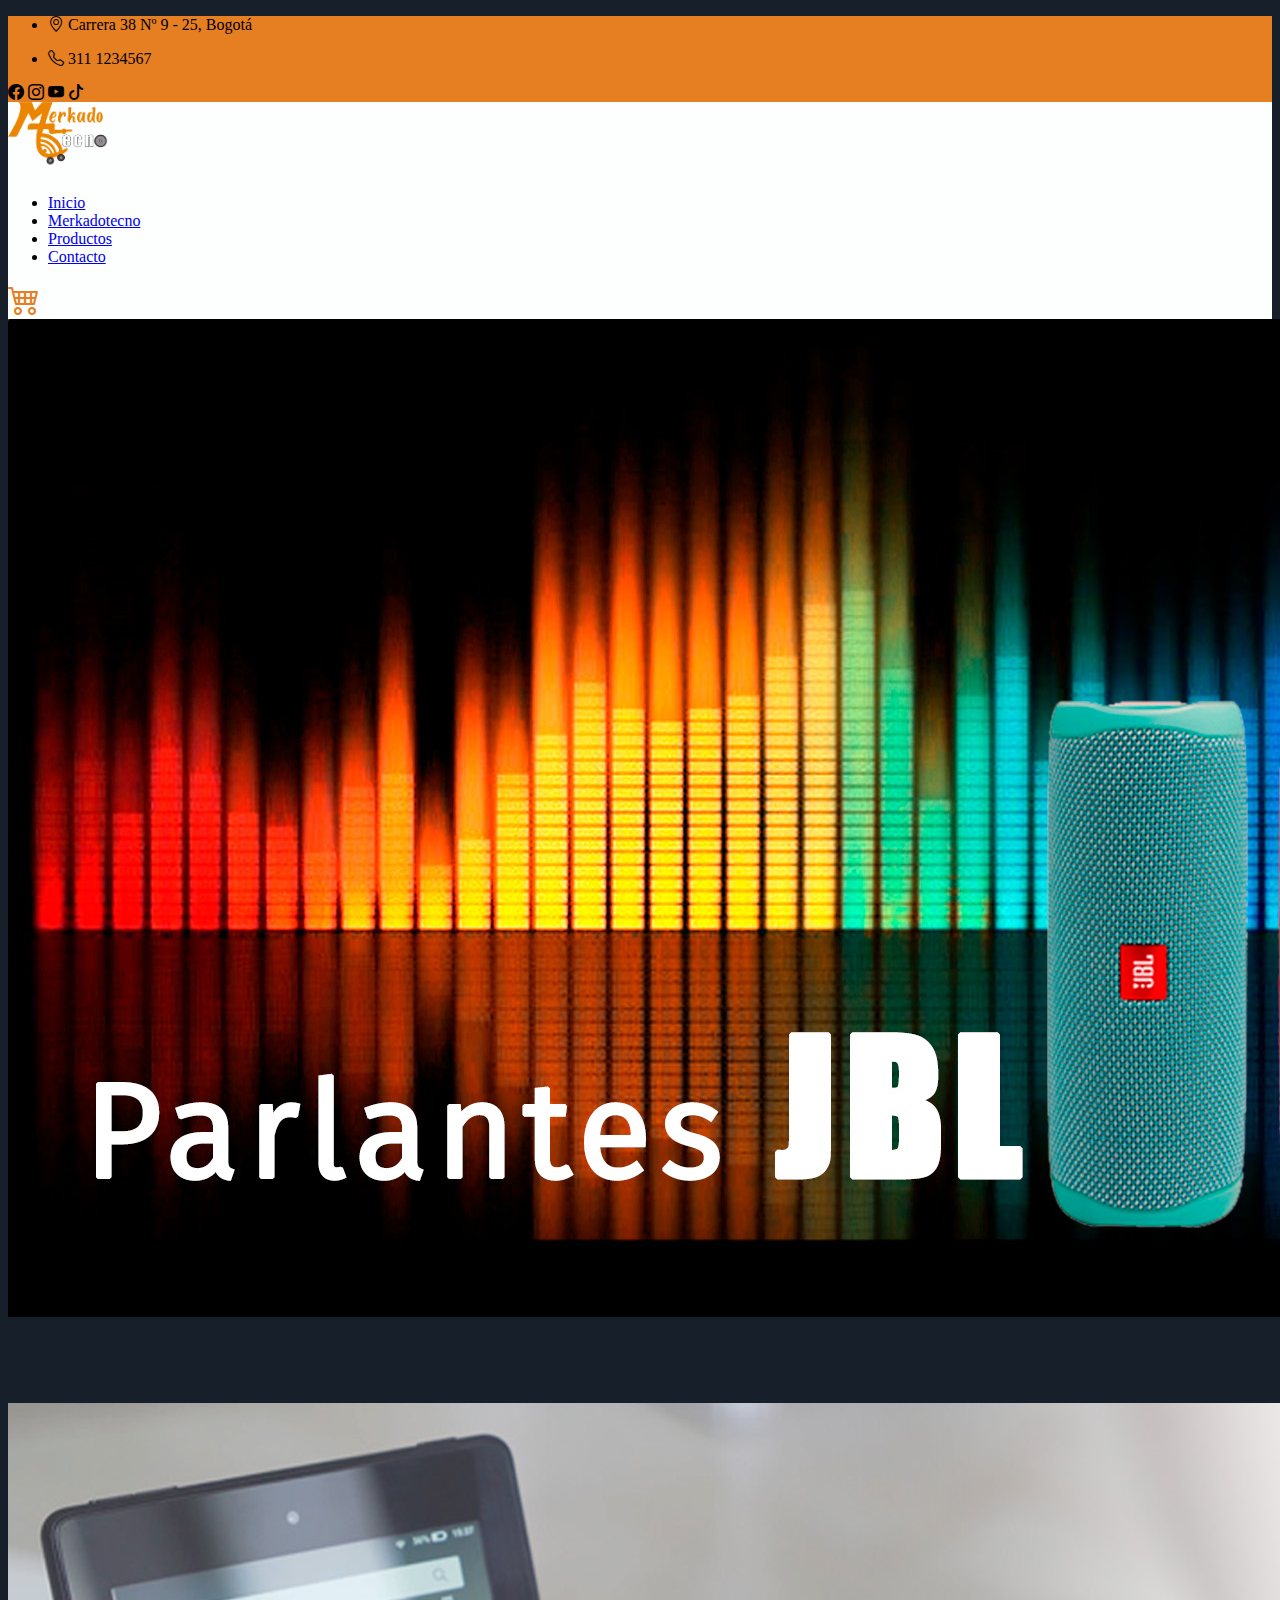
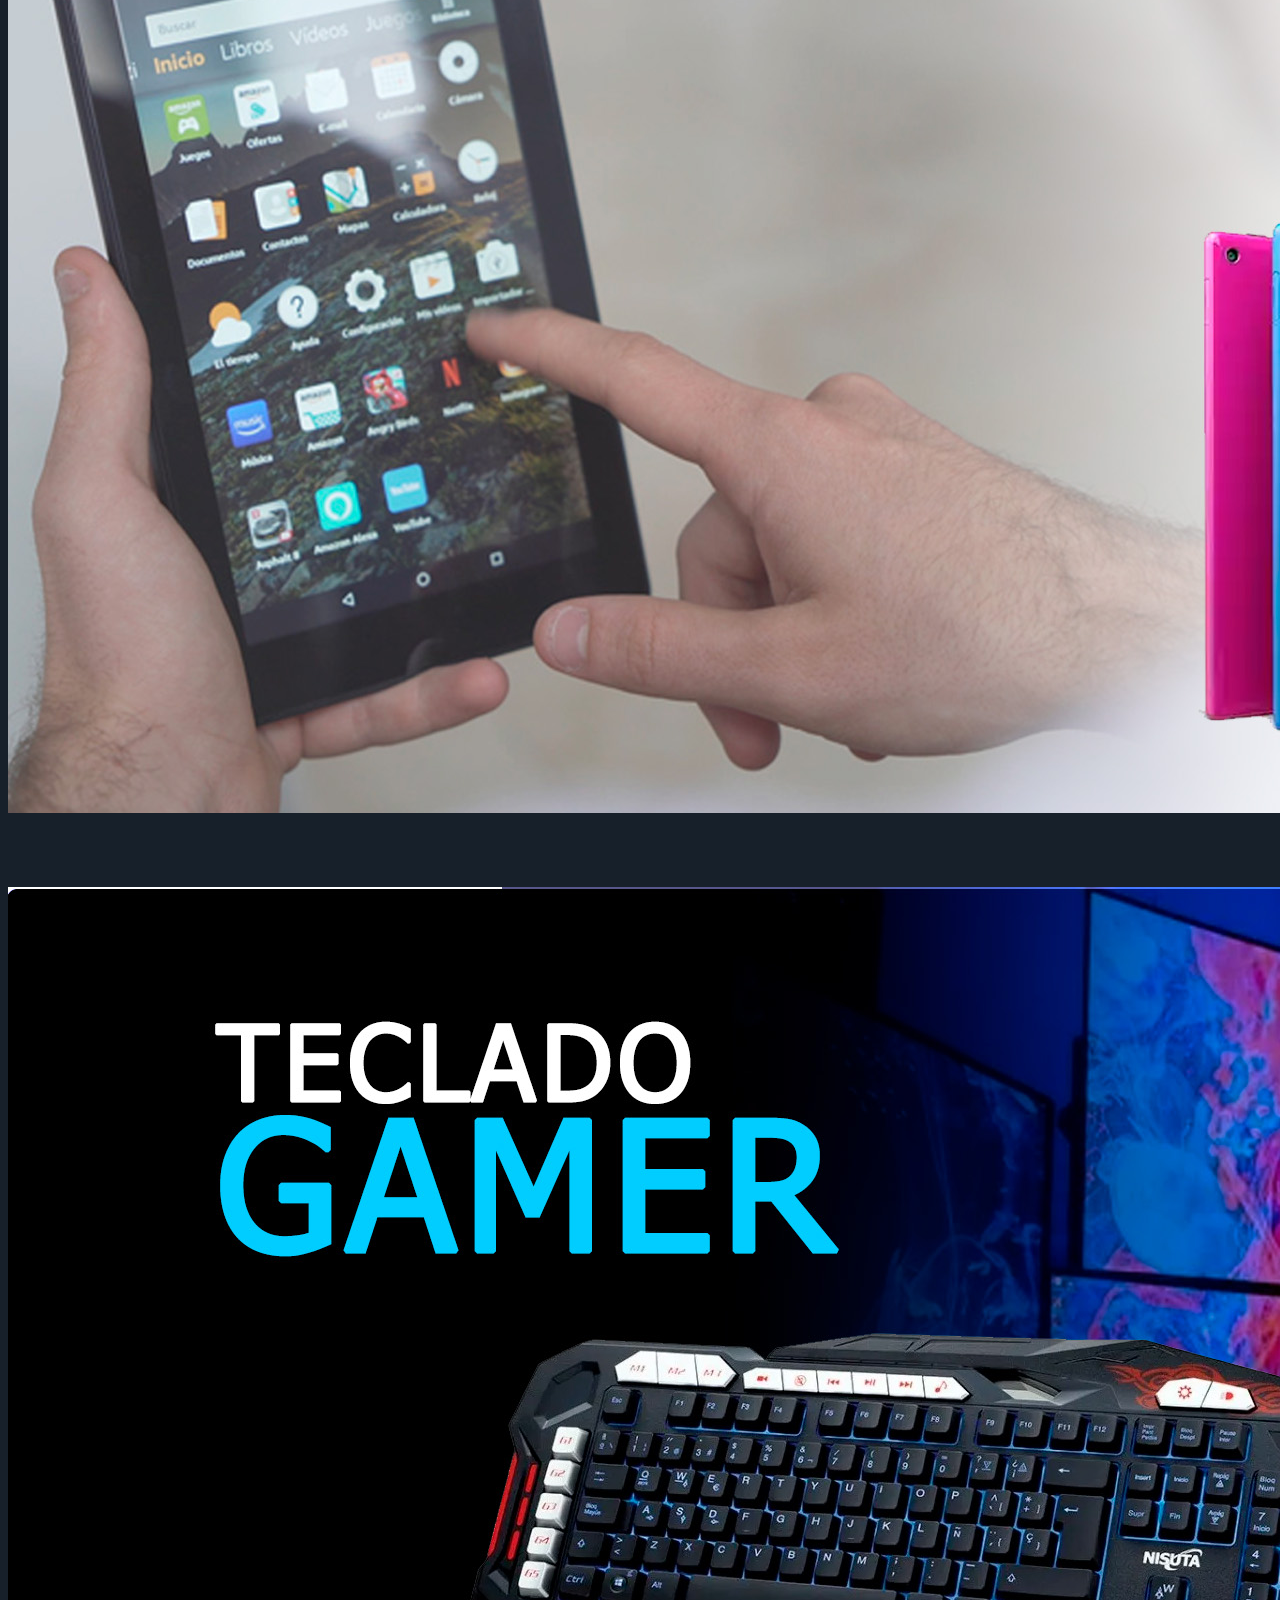
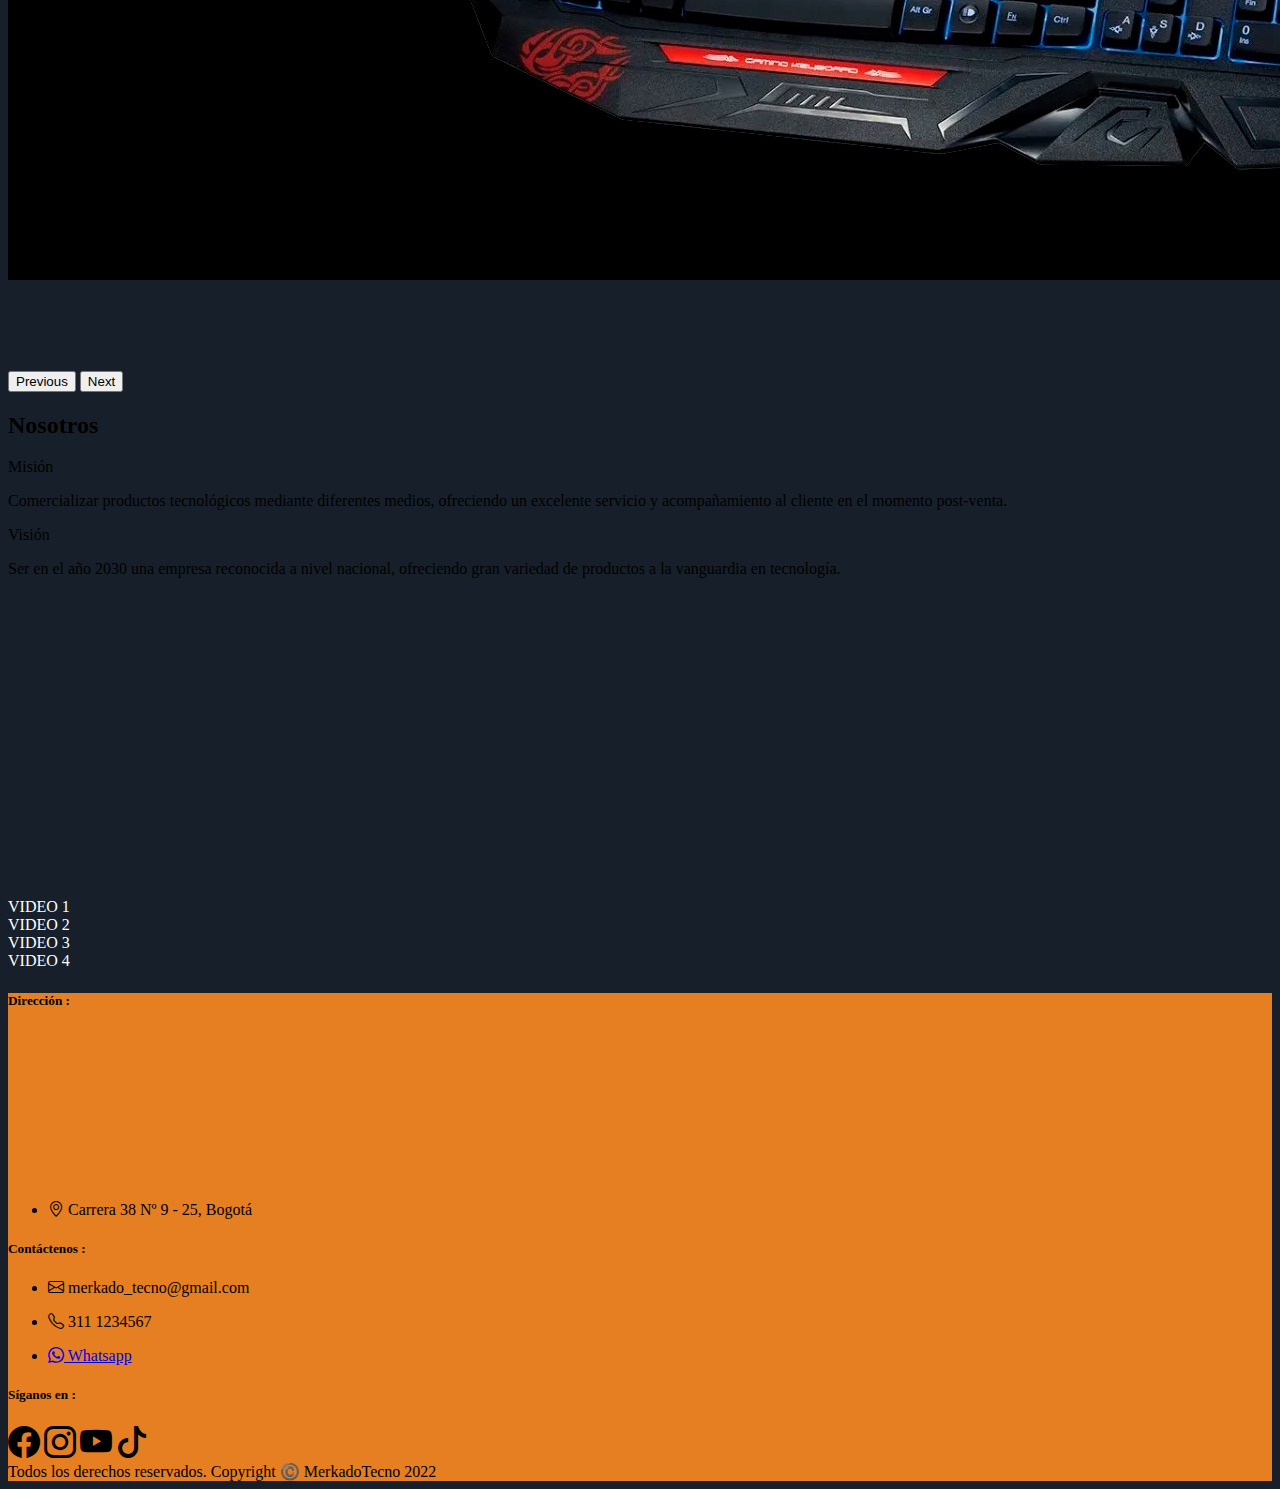
==== view/index.html @ 9bf6bf99 "first commit" ====
<!DOCTYPE html>
<html>
<head>
  <meta charset="utf-8">
  <title>Mercado Tecno</title>
  <!-- CSS only -->
  <link href="https://cdn.jsdelivr.net/npm/bootstrap@5.2.0-beta1/dist/css/bootstrap.min.css" rel="stylesheet" integrity="sha384-0evHe/X+R7YkIZDRvuzKMRqM+OrBnVFBL6DOitfPri4tjfHxaWutUpFmBp4vmVor" crossorigin="anonymous">
  <!-- JavaScript Bundle with Popper -->
  <script src="https://cdn.jsdelivr.net/npm/bootstrap@5.2.0-beta1/dist/js/bootstrap.bundle.min.js" integrity="sha384-pprn3073KE6tl6bjs2QrFaJGz5/SUsLqktiwsUTF55Jfv3qYSDhgCecCxMW52nD2" crossorigin="anonymous"></script>
  <link rel="stylesheet" href="https://cdn.jsdelivr.net/npm/bootstrap-icons@1.8.3/font/bootstrap-icons.css">
  <link href="css/estilo.css" type="text/css" rel="stylesheet">


<script type="text/javascript">window.$crisp=[];window.CRISP_WEBSITE_ID="527259f2-2ea3-47f8-8700-d9b6d71693ec";(function(){d=document;s=d.createElement("script");s.src="https://client.crisp.chat/l.js";s.async=1;d.getElementsByTagName("head")[0].appendChild(s);})();</script>

</head>

<body class="body-default">

  <header >

    <div class="row" style="background-color:#E67E22;">
  
     
     <div class="col-lg-4"> 
      <ul class="list-unstyled text-small">
        <li><p class="fw-light text-white-50 bi bi-geo-alt ms-3 pt-2"> Carrera 38 Nº 9 - 25, Bogotá</p></li>
      </ul>
    </div>
    <div class="col-lg-4"> 
      <ul class="list-unstyled text-small">
        <li><p class=" text-center fw-light text-white-50 bi bi-telephone pt-2"> 311 1234567</p></li>
      </ul>
    </div>
    <div class="col-lg-4 ">
      <i class="text-white-50 bi bi-facebook p-2 float-end pe-4" style="font-size: 1em;"></i>
      <i class="text-white-50 bi bi-instagram p-2 float-end pe-4" style="font-size: 1em;"></i>
      <i class="text-white-50 bi bi-youtube p-2 float-end pe-4" style="font-size: 1em;"></i>
      <i class="text-white-50 bi bi-tiktok p-2 float-end pe-4" style="font-size: 1em;"></i>
    </div>

    </div>

  </div>

    <nav class="navbar navbar-expand-lg nav-link"  style="background-color:#fdfefe;">
      <div class="col-lg-4 p-2">
        <img src="img/logo.png" width="100" alt=""> 
      </div>

      <div class="collapse navbar-collapse col-lg-6" id="navbarNav">
        <ul class="navbar-nav">
          <li class="nav-item">
            <a class="nav-link fw-lighter active text-dark-50 p-4" aria-current="page" href="index.html">Inicio</a>
          </li>
          <li class="nav-item">
            <a class="nav-link fw-lighter text-dark-50 p-4" href="index.html">Merkadotecno</a>
          </li>
          <li class="nav-item">
            <a class="nav-link fw-lighter text-dark-50 p-4" href="galeriaproductos.html">Productos</a>
          </li>
          <li class="nav-item">
            <a class="nav-link fw-lighter text-dark-50 p-4"  href="contactenos.html">Contacto</a>
          </li>
        </ul>
      </div>
      <div class="col-lg-2 "> 
        <i class="bi bi-cart4 fw-lighter float-end pe-4" style="font-size: 2em ;color:#E67E22 ;"></i>
      </div>
    </nav> 

  </header>

  <main class="container ">

    <div class="row">
      <div class="col-lg-12">
      <div id="carouselExampleInterval" class="carousel slide" data-bås-ride="carousel">
        <div class="carousel-inner">
          <div class="carousel-item active" data-bs-interval="10000">
            <img src="img/parlantes2.png" class="d-block w-100" alt="...">
          </div>
          <div class="carousel-item" data-bs-interval="2000">
            <img src="img/tablet2.png" class="d-block w-100" alt="...">
          </div>
          <div class="carousel-item">
            <img src="img/teclado2.png" class="d-block w-100" alt="...">
          </div>
        </div>
        <button class="carousel-control-prev" type="button" data-bs-target="#carouselExampleInterval" data-bs-slide="prev">
          <span class="carousel-control-prev-icon" aria-hidden="true"></span>
          <span class="visually-hidden">Previous</span>
        </button>
        <button class="carousel-control-next" type="button" data-bs-target="#carouselExampleInterval" data-bs-slide="next">
          <span class="carousel-control-next-icon" aria-hidden="true"></span>
          <span class="visually-hidden">Next</span>
        </button>
      </div>
    </div>
    </div>

    <div class="row py-4 ">

      <h2 class="fw-light text-white  ">Nosotros </h2>
     <div class="col-lg-3">
      <p class="nav-link fw-light text-white pt-5 "style= "font-size: 1em;" >Misión </p>
      <p class="nav-link fw-lighter text-white">
        Comercializar productos tecnológicos mediante diferentes medios, 
        ofreciendo un excelente servicio y acompañamiento al cliente en 
        el momento post-venta.
      </p>
    </div>

    <div class="col-lg-3">
      <p class="nav-link fw-light text-white pt-5"style= "font-size: 1em;">Visión</p>
      <p class="nav-link fw-lighter text-white">
        Ser en el año 2030 una empresa reconocida a nivel nacional, 
        ofreciendo gran variedad de productos a la vanguardia en 
        tecnología.
      </p>
    </div>


<div class="col-lg-5">

    <!-- video1 -->
      <iframe width="100%" height="300" src="https://www.youtube.com/embed/ytwfcQeKxXY" title="YouTube video player" frameborder="0" allow="accelerometer; autoplay; clipboard-write; encrypted-media; gyroscope; picture-in-picture" allowfullscreen 
      id="video1"></iframe>

    <!-- video2 -->
    <iframe width="100%" height="300" src="https://www.youtube.com/embed/PPr5tuWBqdg" title="YouTube video player" frameborder="0" allow="accelerometer; autoplay; clipboard-write; encrypted-media; gyroscope; picture-in-picture" allowfullscreen id="video2" style="display: none;"></iframe> 

   <!-- video3 -->
    <iframe width="100%" height="300" src="https://www.youtube.com/embed/GpDrDLSBOcU" title="YouTube video player" frameborder="0" allow="accelerometer; autoplay; clipboard-write; encrypted-media; gyroscope; picture-in-picture" allowfullscreen id="video3" style="display:none;"></iframe>

    <!-- video4 -->
    <iframe width="100%" height="300" src="https://www.youtube.com/embed/rUsZVBZVdtw" title="YouTube video player" frameborder="0" allow="accelerometer; autoplay; clipboard-write; encrypted-media; gyroscope; picture-in-picture" allowfullscreen id="video4" style="display:none;">></iframe>
    

    </div>

    <div class="col-lg-1">
      <div id="envideo" onclick="mostrarvideo('video1')">VIDEO 1</div>
      <div id="envideo" onclick="mostrarvideo('video2')">VIDEO 2</div>
      <div id="envideo" onclick="mostrarvideo('video3')">VIDEO 3</div>
      <div id="envideo" onclick="mostrarvideo('video4')">VIDEO 4</div>
      </div>
      </div>

    

</main>

<footer class="container-fluid">
  <div class="row py-4">
    <div class="col-md-5">
      <h5 class="fw-bold text-white">Dirección :</h5>
      <iframe class="rounded-5 " src="https://www.google.com/maps/embed?pb=!1m18!1m12!1m3!1d3976.9496031490867!2d-74.11541428507256!3d4.6030479437778204!2m3!1f0!2f0!3f0!3m2!1i1024!2i768!4f13.1!3m3!1m2!1s0x8e3f99374c2740e7%3A0xd38cde7029f6386c!2sCra.%2038%20%239-25%2C%20Bogot%C3%A1!5e0!3m2!1ses-419!2sco!4v1655597605164!5m2!1ses-419!2sco" width="350" height="150" style="border:0;" allowfullscreen="" loading="lazy" referrerpolicy="no-referrer-when-downgrade"></iframe>
      <ul class="list-unstyled text-small">
        <li><p class="fw-light text-white-50 bi bi-geo-alt"> Carrera 38 Nº 9 - 25, Bogotá</p></li>
      </ul>
    </div>
    <div class="col-md-5">
      <h5 class="fw-bold text-white">Contáctenos :</h5>
      <ul class="list-unstyled text-small">
        <li><p class="fw-light text-white-50 bi bi-envelope"> merkado_tecno@gmail.com</p></li>
        <li><p class="fw-light text-white-50 bi bi-telephone"> 311 1234567</p></li>
        <li><a class="fw-light text-white-50 bi bi-whatsapp" href="#"> Whatsapp</a></li>
      </ul>
    </div>
    <div class="col-md-2">
      <h5 class="fw-bold text-white">Síganos en :</h5>
      <i class="text-white-50 bi bi-facebook p-2" style="font-size: 2em;"></i>
      <i class="text-white-50 bi bi-instagram p-2" style="font-size: 2em;"></i>
      <i class="text-white-50 bi bi-youtube p-2" style="font-size: 2em;"></i>
      <i class="text-white-50 bi bi-tiktok p-2" style="font-size: 2em;"></i>
    </div>
  </div>
  <div class="row">
    <div class="bg-light p-2">
      <div class="text-center text-dark fw-lighter">
        Todos los derechos reservados. Copyright ©️ MerkadoTecno 2022
      </div>
    </div>
  </div>
</footer> 



</div>


<script>
function mostrarvideo(dato) {
switch(dato){

      case 'video1':
        document.getElementById('video1').style.display ='block';
        document.getElementById('video2').style.display ='none';
        document.getElementById('video3').style.display ='none';
        document.getElementById('video4').style.display ='none';
        break;

      case 'video2':
        document.getElementById('video2').style.display ='block';
        document.getElementById('video1').style.display ='none';
        document.getElementById('video3').style.display ='none';
        document.getElementById('video4').style.display ='none';
        break;

      case 'video3':
        document.getElementById('video3').style.display ='block';
        document.getElementById('video2').style.display ='none';
        document.getElementById('video1').style.display ='none';
        document.getElementById('video4').style.display ='none';
        break;

      case 'video4':
        document.getElementById('video4').style.display ='block';
        document.getElementById('video2').style.display ='none';
        document.getElementById('video1').style.display ='none';
        document.getElementById('video3').style.display ='none';
        break;


    }
  }
</script>
</body>
</html>
---- view/css/estilo.css ----
.body-default {
	background-color:#17202A ;
}

.body-marketplace {
	background-color:white ;
}

footer {
	background-color: #E67E22 ;
}

.contacto {
	background-color: #F2F3F4 ;
	
}

.linea{
	background-color:orange;
	height: 1px;
	width: 100%;
	display: block;

}



#envideo{
text-align: ;
font-weight: lighter;
border-radius: 5px;
cursor: pointer;
color: white;
}

#envideo:hover{
background-color:lightgray;
color: black;

}
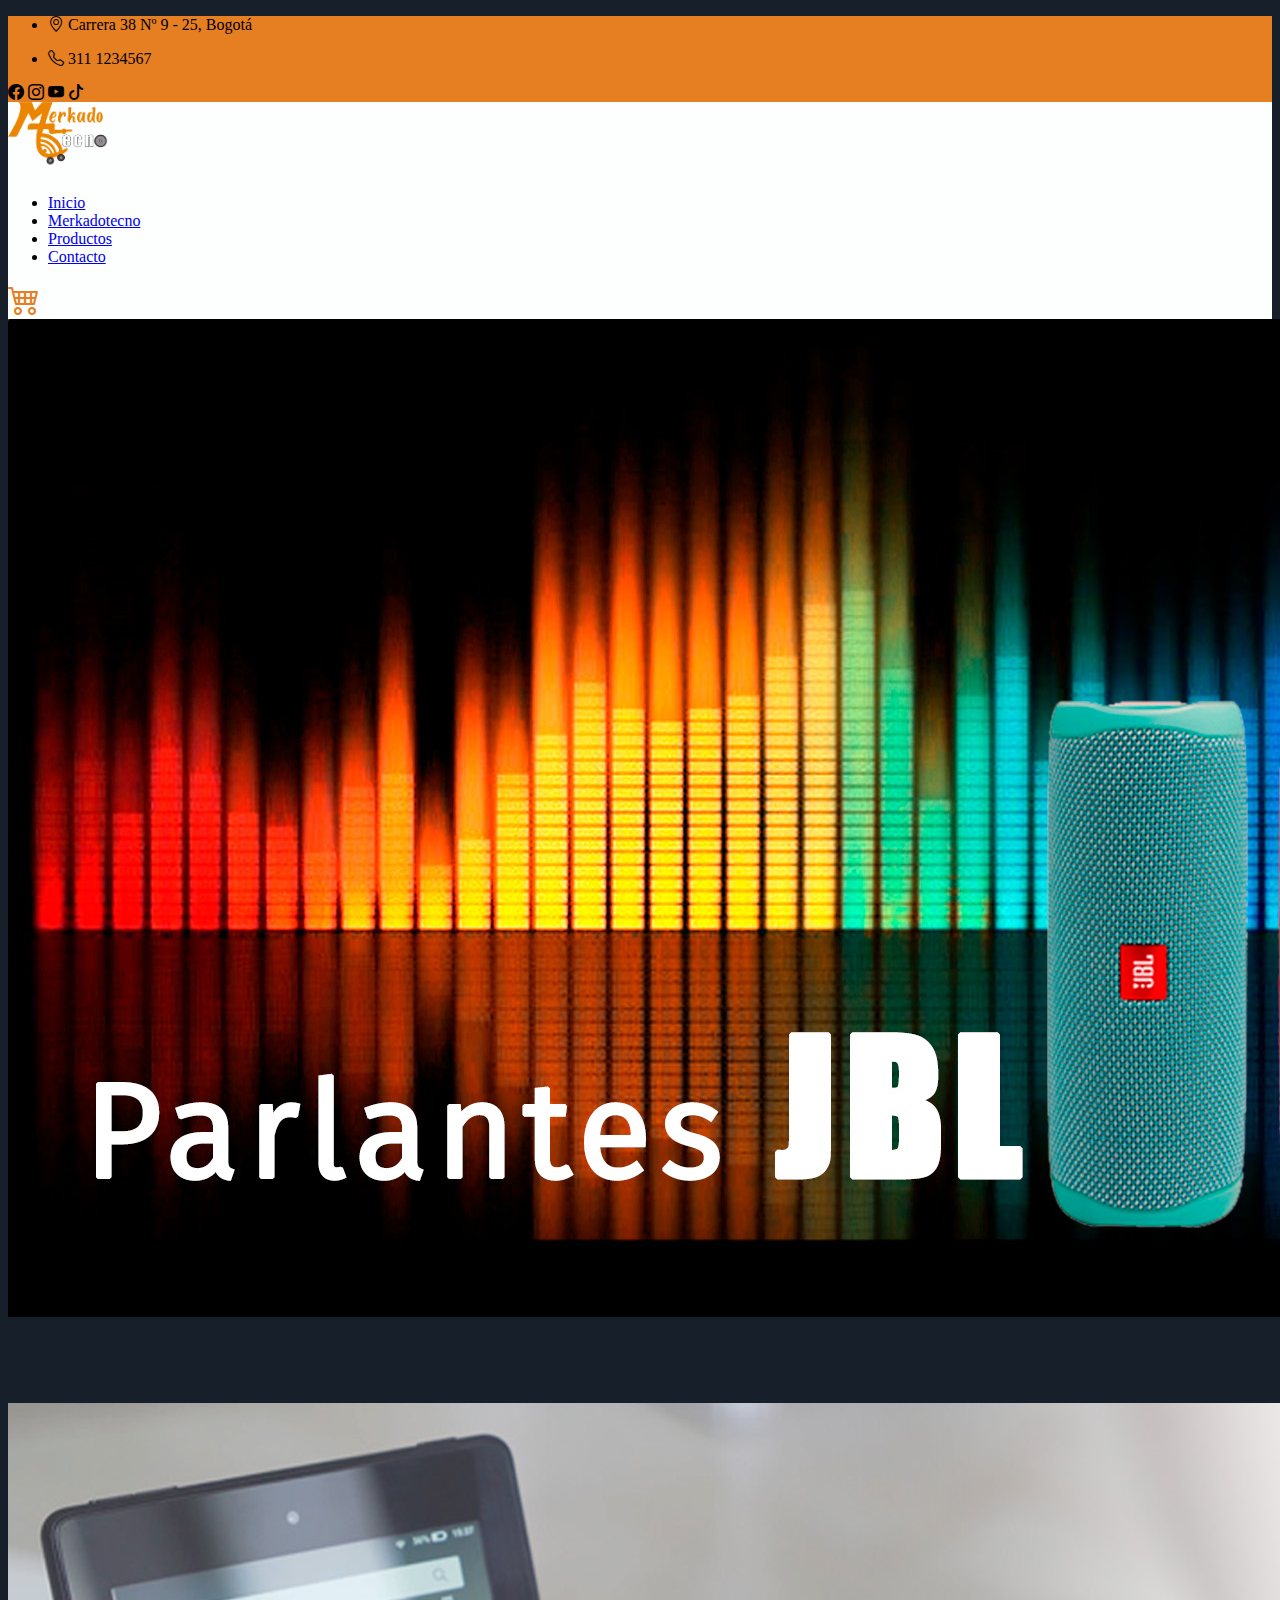
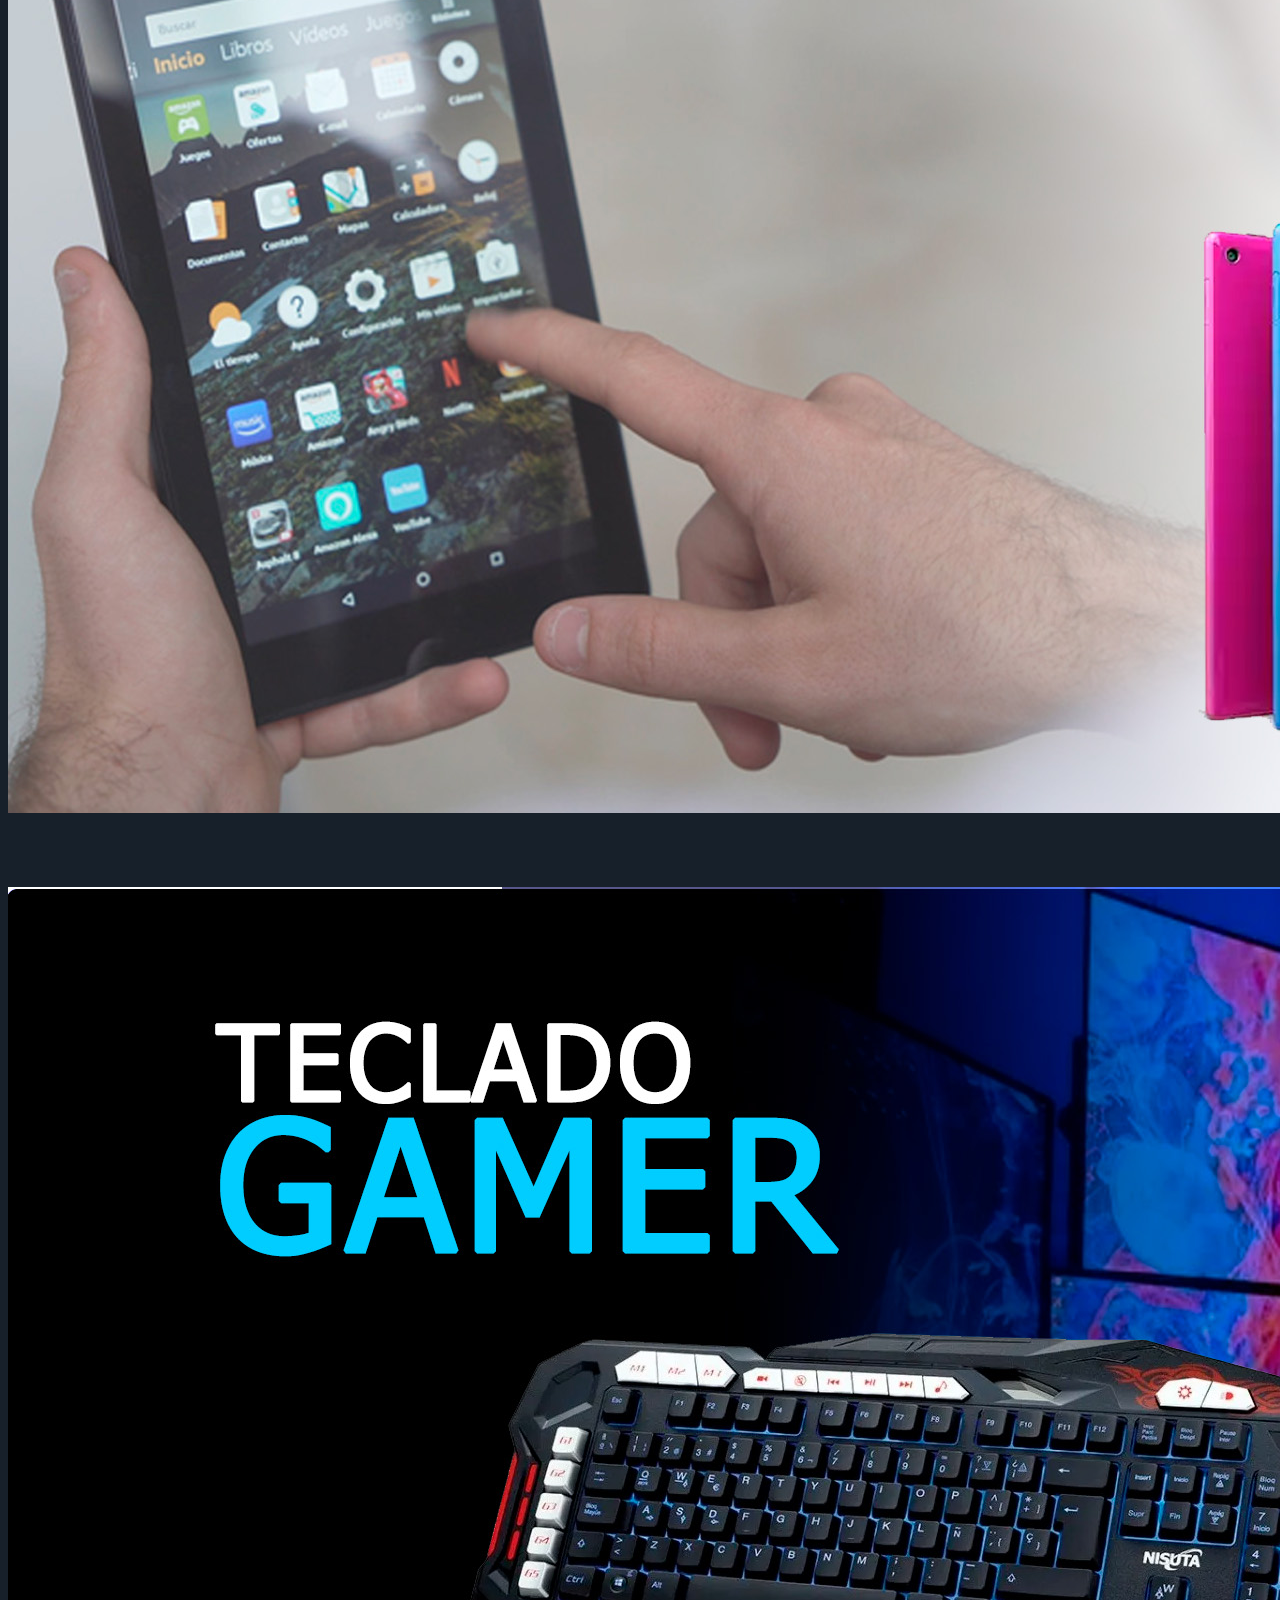
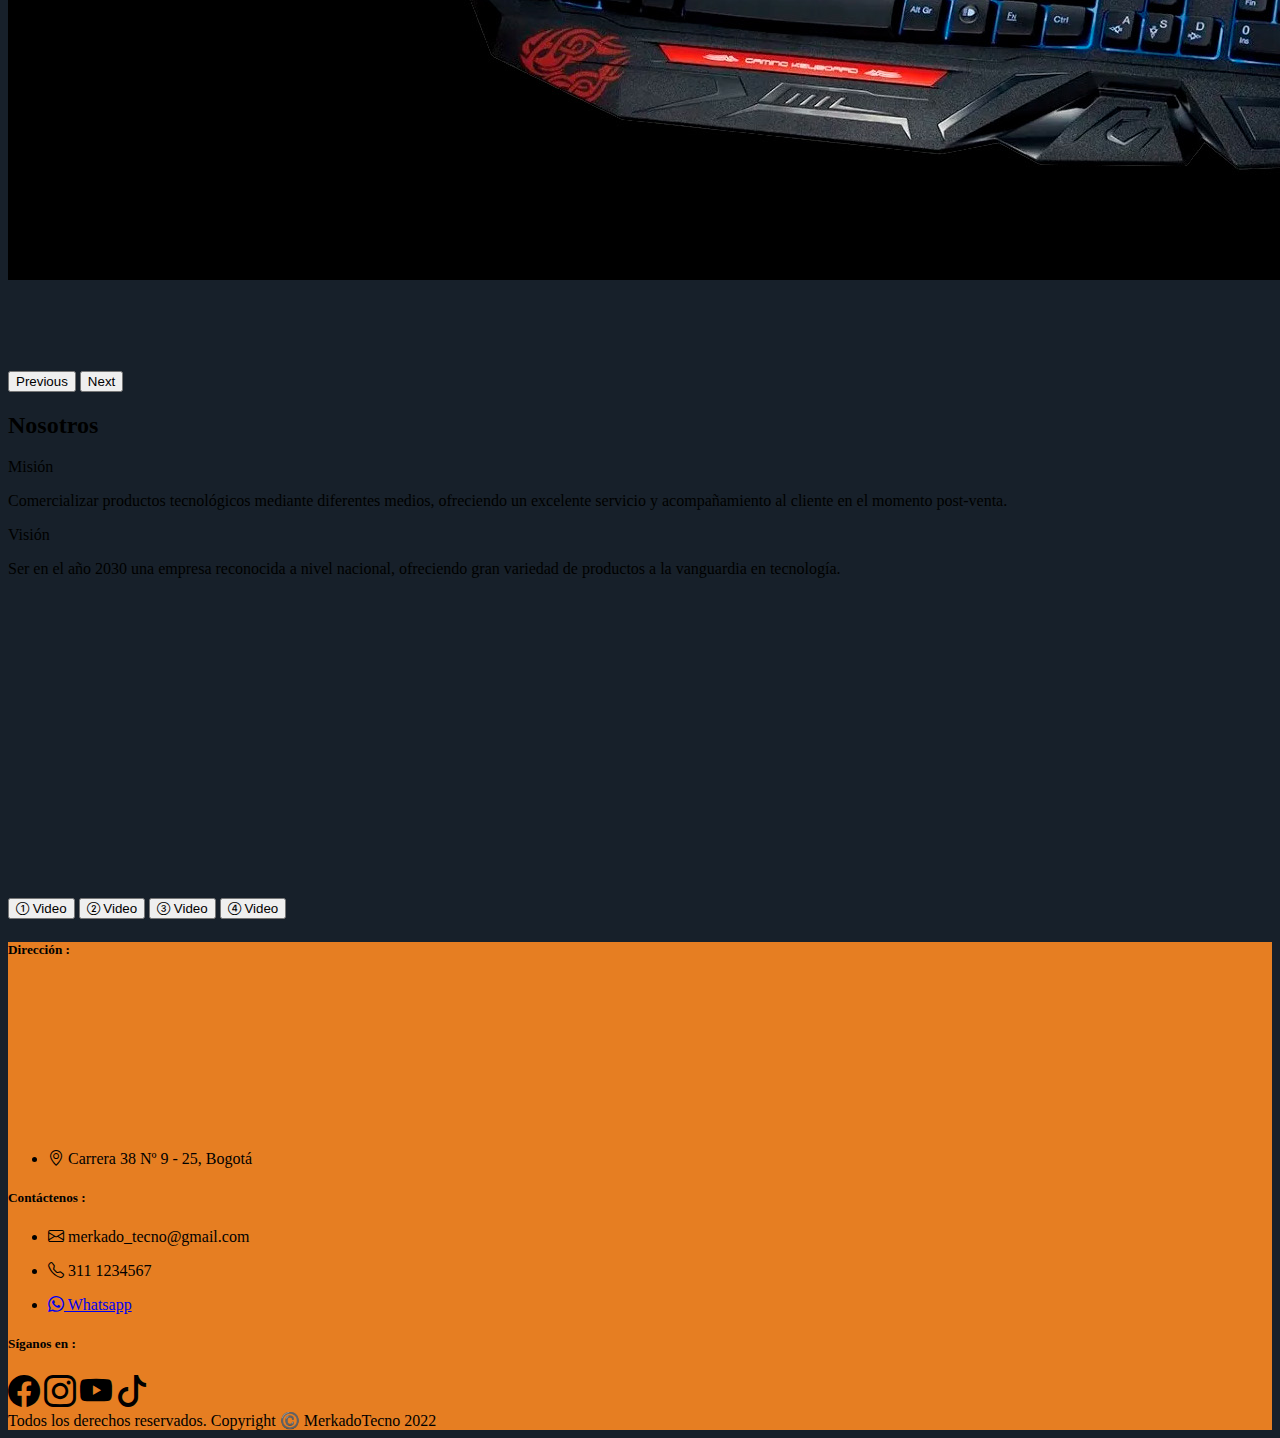
==== commit df83e600: "WIP" ====
--- a/view/index.html
+++ b/view/index.html
@@ -1,51 +1,56 @@
 <!DOCTYPE html>
 <html>
+
 <head>
   <meta charset="utf-8">
   <title>Mercado Tecno</title>
   <!-- CSS only -->
-  <link href="https://cdn.jsdelivr.net/npm/bootstrap@5.2.0-beta1/dist/css/bootstrap.min.css" rel="stylesheet" integrity="sha384-0evHe/X+R7YkIZDRvuzKMRqM+OrBnVFBL6DOitfPri4tjfHxaWutUpFmBp4vmVor" crossorigin="anonymous">
+  <link href="https://cdn.jsdelivr.net/npm/bootstrap@5.2.0/dist/css/bootstrap.min.css" rel="stylesheet"
+    integrity="sha384-gH2yIJqKdNHPEq0n4Mqa/HGKIhSkIHeL5AyhkYV8i59U5AR6csBvApHHNl/vI1Bx" crossorigin="anonymous">
   <!-- JavaScript Bundle with Popper -->
-  <script src="https://cdn.jsdelivr.net/npm/bootstrap@5.2.0-beta1/dist/js/bootstrap.bundle.min.js" integrity="sha384-pprn3073KE6tl6bjs2QrFaJGz5/SUsLqktiwsUTF55Jfv3qYSDhgCecCxMW52nD2" crossorigin="anonymous"></script>
-  <link rel="stylesheet" href="https://cdn.jsdelivr.net/npm/bootstrap-icons@1.8.3/font/bootstrap-icons.css">
+  <script src="https://cdn.jsdelivr.net/npm/bootstrap@5.2.0/dist/js/bootstrap.bundle.min.js"
+    integrity="sha384-A3rJD856KowSb7dwlZdYEkO39Gagi7vIsF0jrRAoQmDKKtQBHUuLZ9AsSv4jD4Xa"
+    crossorigin="anonymous"></script>
+  <link rel="stylesheet" href="https://cdn.jsdelivr.net/npm/bootstrap-icons@1.9.1/font/bootstrap-icons.css">
   <link href="css/estilo.css" type="text/css" rel="stylesheet">
 
 
-<script type="text/javascript">window.$crisp=[];window.CRISP_WEBSITE_ID="527259f2-2ea3-47f8-8700-d9b6d71693ec";(function(){d=document;s=d.createElement("script");s.src="https://client.crisp.chat/l.js";s.async=1;d.getElementsByTagName("head")[0].appendChild(s);})();</script>
+  <script
+    type="text/javascript">window.$crisp = []; window.CRISP_WEBSITE_ID = "527259f2-2ea3-47f8-8700-d9b6d71693ec"; (function () { d = document; s = d.createElement("script"); s.src = "https://client.crisp.chat/l.js"; s.async = 1; d.getElementsByTagName("head")[0].appendChild(s); })();</script>
 
 </head>
 
 <body class="body-default">
-
-  <header >
-
+  <header>
     <div class="row" style="background-color:#E67E22;">
-  
-     
-     <div class="col-lg-4"> 
-      <ul class="list-unstyled text-small">
-        <li><p class="fw-light text-white-50 bi bi-geo-alt ms-3 pt-2"> Carrera 38 Nº 9 - 25, Bogotá</p></li>
-      </ul>
-    </div>
-    <div class="col-lg-4"> 
-      <ul class="list-unstyled text-small">
-        <li><p class=" text-center fw-light text-white-50 bi bi-telephone pt-2"> 311 1234567</p></li>
-      </ul>
-    </div>
-    <div class="col-lg-4 ">
-      <i class="text-white-50 bi bi-facebook p-2 float-end pe-4" style="font-size: 1em;"></i>
-      <i class="text-white-50 bi bi-instagram p-2 float-end pe-4" style="font-size: 1em;"></i>
-      <i class="text-white-50 bi bi-youtube p-2 float-end pe-4" style="font-size: 1em;"></i>
-      <i class="text-white-50 bi bi-tiktok p-2 float-end pe-4" style="font-size: 1em;"></i>
-    </div>
-
-    </div>
-
-  </div>
-
-    <nav class="navbar navbar-expand-lg nav-link"  style="background-color:#fdfefe;">
+      <div class="col-lg-4">
+        <ul class="list-unstyled text-small">
+          <li>
+            <p class="fw-light text-white-50 bi bi-geo-alt ms-3 pt-2"> Carrera 38 Nº 9 - 25, Bogotá</p>
+          </li>
+        </ul>
+      </div>
+      <div class="col-lg-4">
+        <ul class="list-unstyled text-small">
+          <li>
+            <p class=" text-center fw-light text-white-50 bi bi-telephone pt-2"> 311 1234567</p>
+          </li>
+        </ul>
+      </div>
+      <div class="col-lg-4 ">
+        <i class="text-white-50 bi bi-facebook p-2 float-end pe-4" style="font-size: 1em;"></i>
+        <i class="text-white-50 bi bi-instagram p-2 float-end pe-4" style="font-size: 1em;"></i>
+        <i class="text-white-50 bi bi-youtube p-2 float-end pe-4" style="font-size: 1em;"></i>
+        <i class="text-white-50 bi bi-tiktok p-2 float-end pe-4" style="font-size: 1em;"></i>
+      </div>
+
+    </div>
+
+    </div>
+
+    <nav class="navbar navbar-expand-lg nav-link" style="background-color:#fdfefe;">
       <div class="col-lg-4 p-2">
-        <img src="img/logo.png" width="100" alt=""> 
+        <img src="img/logo.png" width="100" alt="">
       </div>
 
       <div class="collapse navbar-collapse col-lg-6" id="navbarNav">
@@ -60,171 +65,187 @@
             <a class="nav-link fw-lighter text-dark-50 p-4" href="galeriaproductos.html">Productos</a>
           </li>
           <li class="nav-item">
-            <a class="nav-link fw-lighter text-dark-50 p-4"  href="contactenos.html">Contacto</a>
-          </li>
-        </ul>
-      </div>
-      <div class="col-lg-2 "> 
+            <a class="nav-link fw-lighter text-dark-50 p-4" href="contactenos.html">Contacto</a>
+          </li>
+        </ul>
+      </div>
+      <div class="col-lg-2 ">
         <i class="bi bi-cart4 fw-lighter float-end pe-4" style="font-size: 2em ;color:#E67E22 ;"></i>
       </div>
-    </nav> 
+    </nav>
 
   </header>
 
-  <main class="container ">
-
+  <main>
+    <div class="row col-lg-12 py-2">
+        <div id="carouselExampleFade" class="carousel slide carousel-fade" data-bs-ride="carousel">
+          <div class="carousel-inner">
+            <div class="carousel-item active">
+              <img src="img/parlantes2.png" class="d-block w-100" alt="...">
+            </div>
+            <div class="carousel-item">
+              <img src="img/tablet2.png" class="d-block w-100" alt="...">
+            </div>
+            <div class="carousel-item">
+              <img src="img/teclado2.png" class="d-block w-100" alt="...">
+            </div>
+          </div>
+          <button class="carousel-control-prev" type="button" data-bs-target="#carouselExampleFade"
+            data-bs-slide="prev">
+            <span class="carousel-control-prev-icon" aria-hidden="true"></span>
+            <span class="visually-hidden">Previous</span>
+          </button>
+          <button class="carousel-control-next" type="button" data-bs-target="#carouselExampleFade"
+            data-bs-slide="next">
+            <span class="carousel-control-next-icon" aria-hidden="true"></span>
+            <span class="visually-hidden">Next</span>
+          </button>
+        </div>
+    </div>
+
+    <div class="row py-4 container">
+      <h2 class="fw-light text-white  ">Nosotros </h2>
+      <div class="col-lg-3">
+        <p class="nav-link fw-light text-white pt-5 " style="font-size: 1em;">Misión </p>
+        <p class="nav-link fw-lighter text-white">
+          Comercializar productos tecnológicos mediante diferentes medios,
+          ofreciendo un excelente servicio y acompañamiento al cliente en
+          el momento post-venta.
+        </p>
+      </div>
+      <div class="col-lg-3">
+        <p class="nav-link fw-light text-white pt-5" style="font-size: 1em;">Visión</p>
+        <p class="nav-link fw-lighter text-white">
+          Ser en el año 2030 una empresa reconocida a nivel nacional,
+          ofreciendo gran variedad de productos a la vanguardia en
+          tecnología.
+        </p>
+      </div>
+      <div class="col-lg-6">
+        <div class="col-lg-12">
+          <!-- video1 -->
+          <iframe id="video1" class="rounded-4" width="100%" height="300"
+            src="https://www.youtube.com/embed/ytwfcQeKxXY" title="YouTube video player" frameborder="0"
+            allow="accelerometer; autoplay; clipboard-write; encrypted-media; gyroscope; picture-in-picture"
+            allowfullscreen></iframe>
+
+          <!-- video2 -->
+          <iframe id="video2" class="rounded-4" width="100%" height="300"
+            src="https://www.youtube.com/embed/PPr5tuWBqdg" title="YouTube video player" frameborder="0"
+            allow="accelerometer; autoplay; clipboard-write; encrypted-media; gyroscope; picture-in-picture"
+            allowfullscreen style="display: none;"></iframe>
+
+          <!-- video3 -->
+          <iframe id="video3" class="rounded-4" width="100%" height="300"
+            src="https://www.youtube.com/embed/GpDrDLSBOcU" title="YouTube video player" frameborder="0"
+            allow="accelerometer; autoplay; clipboard-write; encrypted-media; gyroscope; picture-in-picture"
+            allowfullscreen style="display:none;"></iframe>
+
+          <!-- video4 -->
+          <iframe id="video4" class="rounded-4" width="100%" height="300"
+            src="https://www.youtube.com/embed/rUsZVBZVdtw" title="YouTube video player" frameborder="0"
+            allow="accelerometer; autoplay; clipboard-write; encrypted-media; gyroscope; picture-in-picture"
+            allowfullscreen style="display:none;">></iframe>
+        </div>
+        <div class="col-lg-12 py-2">
+          <div class="btn-group">
+            <button type="button" class="btn btn-outline-secondary" onclick="mostrarvideo('video1')">
+              <i class="bi bi-1-circle"></i>
+              Video
+            </button>
+            <button type="button" class="btn btn-outline-secondary" onclick="mostrarvideo('video2')">
+              <i class="bi bi-2-circle"></i>
+              Video
+            </button>
+            <button type="button" class="btn btn-outline-secondary" onclick="mostrarvideo('video3')">
+              <i class="bi bi-3-circle"></i>
+              Video
+            </button>
+            <button type="button" class="btn btn-outline-secondary" onclick="mostrarvideo('video4')">
+              <i class="bi bi-4-circle"></i>
+              Video
+            </button>
+          </div>
+        </div>
+      </div>
+  </main>
+
+  <footer class="container-fluid">
+    <div class="row py-4">
+      <div class="col-md-5">
+        <h5 class="fw-bold text-white">Dirección :</h5>
+        <iframe class="rounded-5 "
+          src="https://www.google.com/maps/embed?pb=!1m18!1m12!1m3!1d3976.9496031490867!2d-74.11541428507256!3d4.6030479437778204!2m3!1f0!2f0!3f0!3m2!1i1024!2i768!4f13.1!3m3!1m2!1s0x8e3f99374c2740e7%3A0xd38cde7029f6386c!2sCra.%2038%20%239-25%2C%20Bogot%C3%A1!5e0!3m2!1ses-419!2sco!4v1655597605164!5m2!1ses-419!2sco"
+          width="350" height="150" style="border:0;" allowfullscreen="" loading="lazy"
+          referrerpolicy="no-referrer-when-downgrade"></iframe>
+        <ul class="list-unstyled text-small">
+          <li>
+            <p class="fw-light text-white-50 bi bi-geo-alt"> Carrera 38 Nº 9 - 25, Bogotá</p>
+          </li>
+        </ul>
+      </div>
+      <div class="col-md-5">
+        <h5 class="fw-bold text-white">Contáctenos :</h5>
+        <ul class="list-unstyled text-small">
+          <li>
+            <p class="fw-light text-white-50 bi bi-envelope"> merkado_tecno@gmail.com</p>
+          </li>
+          <li>
+            <p class="fw-light text-white-50 bi bi-telephone"> 311 1234567</p>
+          </li>
+          <li><a class="fw-light text-white-50 bi bi-whatsapp" href="#"> Whatsapp</a></li>
+        </ul>
+      </div>
+      <div class="col-md-2">
+        <h5 class="fw-bold text-white">Síganos en :</h5>
+        <i class="text-white-50 bi bi-facebook p-2" style="font-size: 2em;"></i>
+        <i class="text-white-50 bi bi-instagram p-2" style="font-size: 2em;"></i>
+        <i class="text-white-50 bi bi-youtube p-2" style="font-size: 2em;"></i>
+        <i class="text-white-50 bi bi-tiktok p-2" style="font-size: 2em;"></i>
+      </div>
+    </div>
     <div class="row">
-      <div class="col-lg-12">
-      <div id="carouselExampleInterval" class="carousel slide" data-bås-ride="carousel">
-        <div class="carousel-inner">
-          <div class="carousel-item active" data-bs-interval="10000">
-            <img src="img/parlantes2.png" class="d-block w-100" alt="...">
-          </div>
-          <div class="carousel-item" data-bs-interval="2000">
-            <img src="img/tablet2.png" class="d-block w-100" alt="...">
-          </div>
-          <div class="carousel-item">
-            <img src="img/teclado2.png" class="d-block w-100" alt="...">
-          </div>
-        </div>
-        <button class="carousel-control-prev" type="button" data-bs-target="#carouselExampleInterval" data-bs-slide="prev">
-          <span class="carousel-control-prev-icon" aria-hidden="true"></span>
-          <span class="visually-hidden">Previous</span>
-        </button>
-        <button class="carousel-control-next" type="button" data-bs-target="#carouselExampleInterval" data-bs-slide="next">
-          <span class="carousel-control-next-icon" aria-hidden="true"></span>
-          <span class="visually-hidden">Next</span>
-        </button>
-      </div>
-    </div>
-    </div>
-
-    <div class="row py-4 ">
-
-      <h2 class="fw-light text-white  ">Nosotros </h2>
-     <div class="col-lg-3">
-      <p class="nav-link fw-light text-white pt-5 "style= "font-size: 1em;" >Misión </p>
-      <p class="nav-link fw-lighter text-white">
-        Comercializar productos tecnológicos mediante diferentes medios, 
-        ofreciendo un excelente servicio y acompañamiento al cliente en 
-        el momento post-venta.
-      </p>
-    </div>
-
-    <div class="col-lg-3">
-      <p class="nav-link fw-light text-white pt-5"style= "font-size: 1em;">Visión</p>
-      <p class="nav-link fw-lighter text-white">
-        Ser en el año 2030 una empresa reconocida a nivel nacional, 
-        ofreciendo gran variedad de productos a la vanguardia en 
-        tecnología.
-      </p>
-    </div>
-
-
-<div class="col-lg-5">
-
-    <!-- video1 -->
-      <iframe width="100%" height="300" src="https://www.youtube.com/embed/ytwfcQeKxXY" title="YouTube video player" frameborder="0" allow="accelerometer; autoplay; clipboard-write; encrypted-media; gyroscope; picture-in-picture" allowfullscreen 
-      id="video1"></iframe>
-
-    <!-- video2 -->
-    <iframe width="100%" height="300" src="https://www.youtube.com/embed/PPr5tuWBqdg" title="YouTube video player" frameborder="0" allow="accelerometer; autoplay; clipboard-write; encrypted-media; gyroscope; picture-in-picture" allowfullscreen id="video2" style="display: none;"></iframe> 
-
-   <!-- video3 -->
-    <iframe width="100%" height="300" src="https://www.youtube.com/embed/GpDrDLSBOcU" title="YouTube video player" frameborder="0" allow="accelerometer; autoplay; clipboard-write; encrypted-media; gyroscope; picture-in-picture" allowfullscreen id="video3" style="display:none;"></iframe>
-
-    <!-- video4 -->
-    <iframe width="100%" height="300" src="https://www.youtube.com/embed/rUsZVBZVdtw" title="YouTube video player" frameborder="0" allow="accelerometer; autoplay; clipboard-write; encrypted-media; gyroscope; picture-in-picture" allowfullscreen id="video4" style="display:none;">></iframe>
-    
-
-    </div>
-
-    <div class="col-lg-1">
-      <div id="envideo" onclick="mostrarvideo('video1')">VIDEO 1</div>
-      <div id="envideo" onclick="mostrarvideo('video2')">VIDEO 2</div>
-      <div id="envideo" onclick="mostrarvideo('video3')">VIDEO 3</div>
-      <div id="envideo" onclick="mostrarvideo('video4')">VIDEO 4</div>
-      </div>
-      </div>
-
-    
-
-</main>
-
-<footer class="container-fluid">
-  <div class="row py-4">
-    <div class="col-md-5">
-      <h5 class="fw-bold text-white">Dirección :</h5>
-      <iframe class="rounded-5 " src="https://www.google.com/maps/embed?pb=!1m18!1m12!1m3!1d3976.9496031490867!2d-74.11541428507256!3d4.6030479437778204!2m3!1f0!2f0!3f0!3m2!1i1024!2i768!4f13.1!3m3!1m2!1s0x8e3f99374c2740e7%3A0xd38cde7029f6386c!2sCra.%2038%20%239-25%2C%20Bogot%C3%A1!5e0!3m2!1ses-419!2sco!4v1655597605164!5m2!1ses-419!2sco" width="350" height="150" style="border:0;" allowfullscreen="" loading="lazy" referrerpolicy="no-referrer-when-downgrade"></iframe>
-      <ul class="list-unstyled text-small">
-        <li><p class="fw-light text-white-50 bi bi-geo-alt"> Carrera 38 Nº 9 - 25, Bogotá</p></li>
-      </ul>
-    </div>
-    <div class="col-md-5">
-      <h5 class="fw-bold text-white">Contáctenos :</h5>
-      <ul class="list-unstyled text-small">
-        <li><p class="fw-light text-white-50 bi bi-envelope"> merkado_tecno@gmail.com</p></li>
-        <li><p class="fw-light text-white-50 bi bi-telephone"> 311 1234567</p></li>
-        <li><a class="fw-light text-white-50 bi bi-whatsapp" href="#"> Whatsapp</a></li>
-      </ul>
-    </div>
-    <div class="col-md-2">
-      <h5 class="fw-bold text-white">Síganos en :</h5>
-      <i class="text-white-50 bi bi-facebook p-2" style="font-size: 2em;"></i>
-      <i class="text-white-50 bi bi-instagram p-2" style="font-size: 2em;"></i>
-      <i class="text-white-50 bi bi-youtube p-2" style="font-size: 2em;"></i>
-      <i class="text-white-50 bi bi-tiktok p-2" style="font-size: 2em;"></i>
-    </div>
-  </div>
-  <div class="row">
-    <div class="bg-light p-2">
-      <div class="text-center text-dark fw-lighter">
-        Todos los derechos reservados. Copyright ©️ MerkadoTecno 2022
-      </div>
-    </div>
-  </div>
-</footer> 
-
-
-
-</div>
-
-
-<script>
-function mostrarvideo(dato) {
-switch(dato){
-
-      case 'video1':
-        document.getElementById('video1').style.display ='block';
-        document.getElementById('video2').style.display ='none';
-        document.getElementById('video3').style.display ='none';
-        document.getElementById('video4').style.display ='none';
-        break;
-
-      case 'video2':
-        document.getElementById('video2').style.display ='block';
-        document.getElementById('video1').style.display ='none';
-        document.getElementById('video3').style.display ='none';
-        document.getElementById('video4').style.display ='none';
-        break;
-
-      case 'video3':
-        document.getElementById('video3').style.display ='block';
-        document.getElementById('video2').style.display ='none';
-        document.getElementById('video1').style.display ='none';
-        document.getElementById('video4').style.display ='none';
-        break;
-
-      case 'video4':
-        document.getElementById('video4').style.display ='block';
-        document.getElementById('video2').style.display ='none';
-        document.getElementById('video1').style.display ='none';
-        document.getElementById('video3').style.display ='none';
-        break;
-
-
+      <div class="bg-light p-2">
+        <div class="text-center text-dark fw-lighter">
+          Todos los derechos reservados. Copyright ©️ MerkadoTecno 2022
+        </div>
+      </div>
+    </div>
+  </footer>
+
+  <script>
+    function mostrarvideo(dato) {
+      switch (dato) {
+        case 'video1':
+          document.getElementById('video1').style.display = 'block';
+          document.getElementById('video2').style.display = 'none';
+          document.getElementById('video3').style.display = 'none';
+          document.getElementById('video4').style.display = 'none';
+          break;
+
+        case 'video2':
+          document.getElementById('video2').style.display = 'block';
+          document.getElementById('video1').style.display = 'none';
+          document.getElementById('video3').style.display = 'none';
+          document.getElementById('video4').style.display = 'none';
+          break;
+
+        case 'video3':
+          document.getElementById('video3').style.display = 'block';
+          document.getElementById('video2').style.display = 'none';
+          document.getElementById('video1').style.display = 'none';
+          document.getElementById('video4').style.display = 'none';
+          break;
+
+        case 'video4':
+          document.getElementById('video4').style.display = 'block';
+          document.getElementById('video2').style.display = 'none';
+          document.getElementById('video1').style.display = 'none';
+          document.getElementById('video3').style.display = 'none';
+          break;
+      }
     }
-  }
-</script>
+  </script>
 </body>
+
 </html>--- a/view/css/estilo.css
+++ b/view/css/estilo.css
@@ -12,7 +12,6 @@
 
 .contacto {
 	background-color: #F2F3F4 ;
-	
 }
 
 .linea{
@@ -20,13 +19,9 @@
 	height: 1px;
 	width: 100%;
 	display: block;
-
 }
 
-
-
 #envideo{
-text-align: ;
 font-weight: lighter;
 border-radius: 5px;
 cursor: pointer;
@@ -36,8 +31,4 @@
 #envideo:hover{
 background-color:lightgray;
 color: black;
-
 }
-
-
-
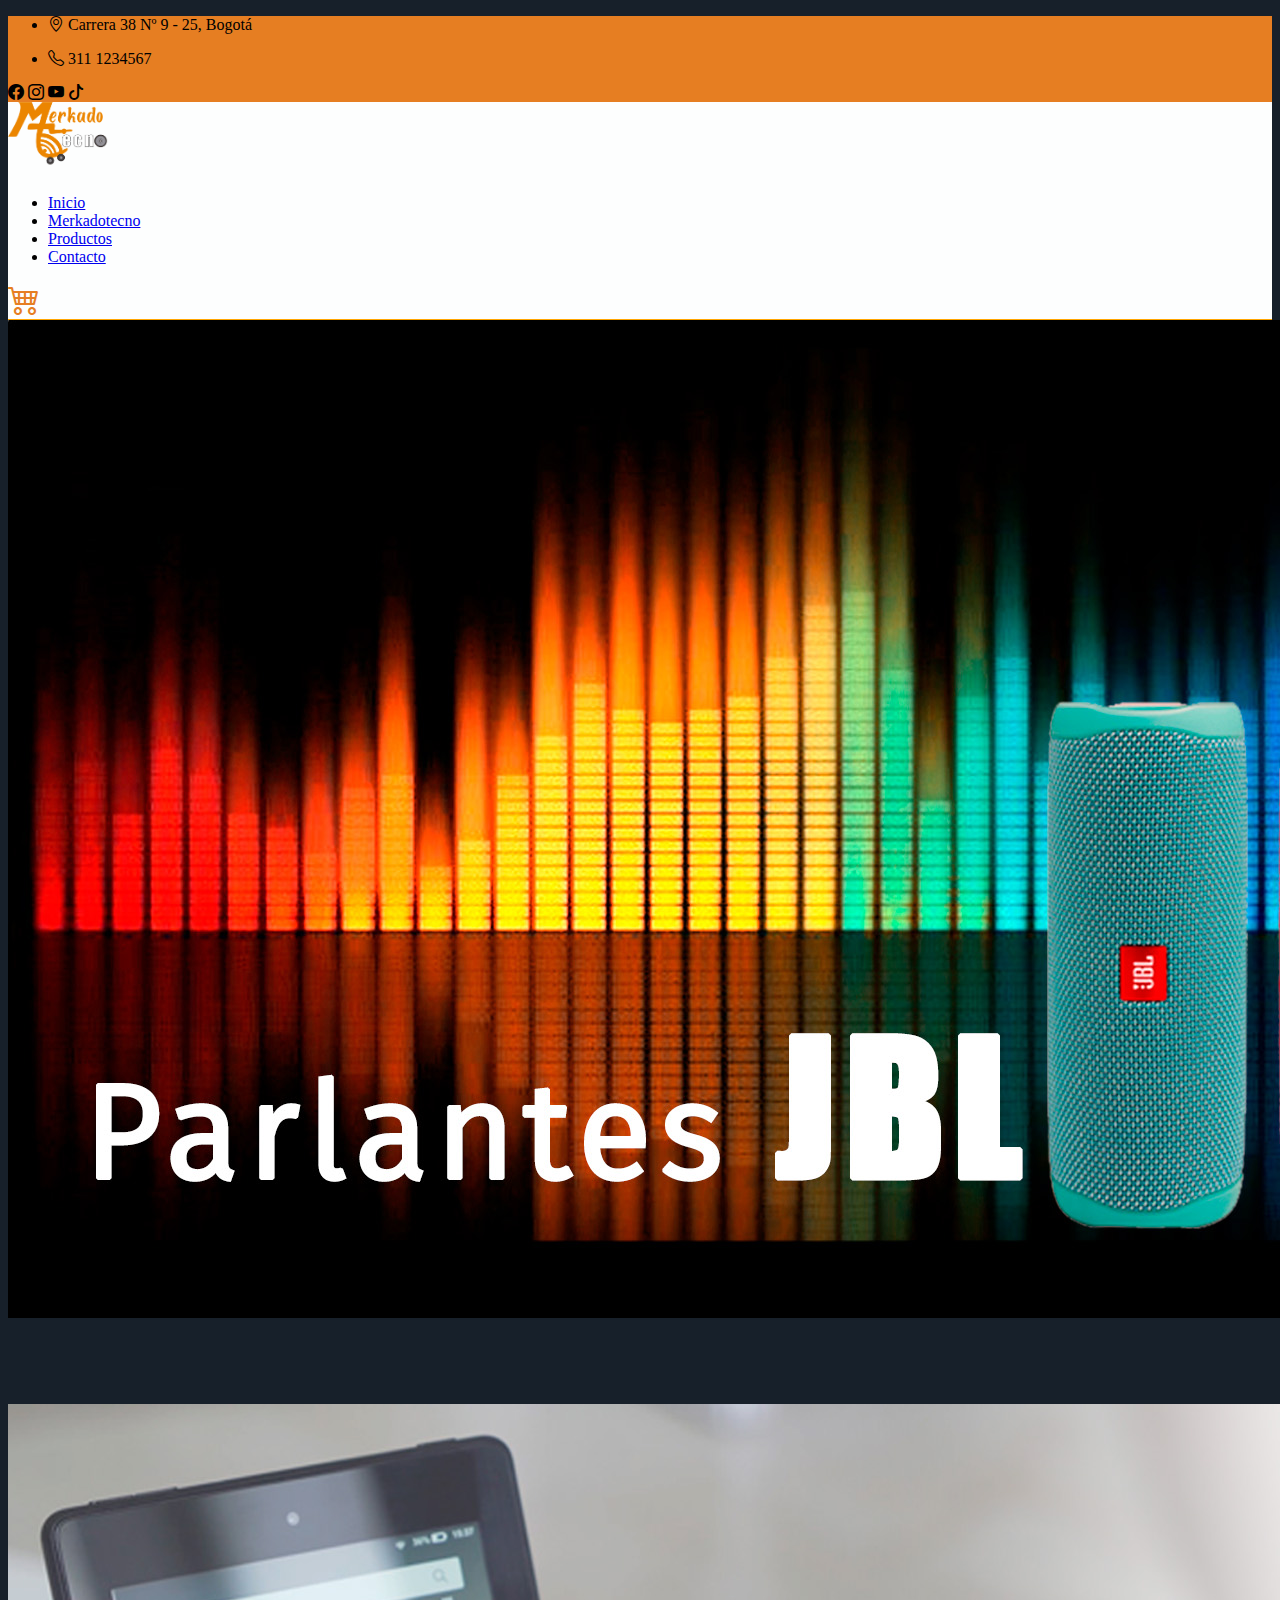
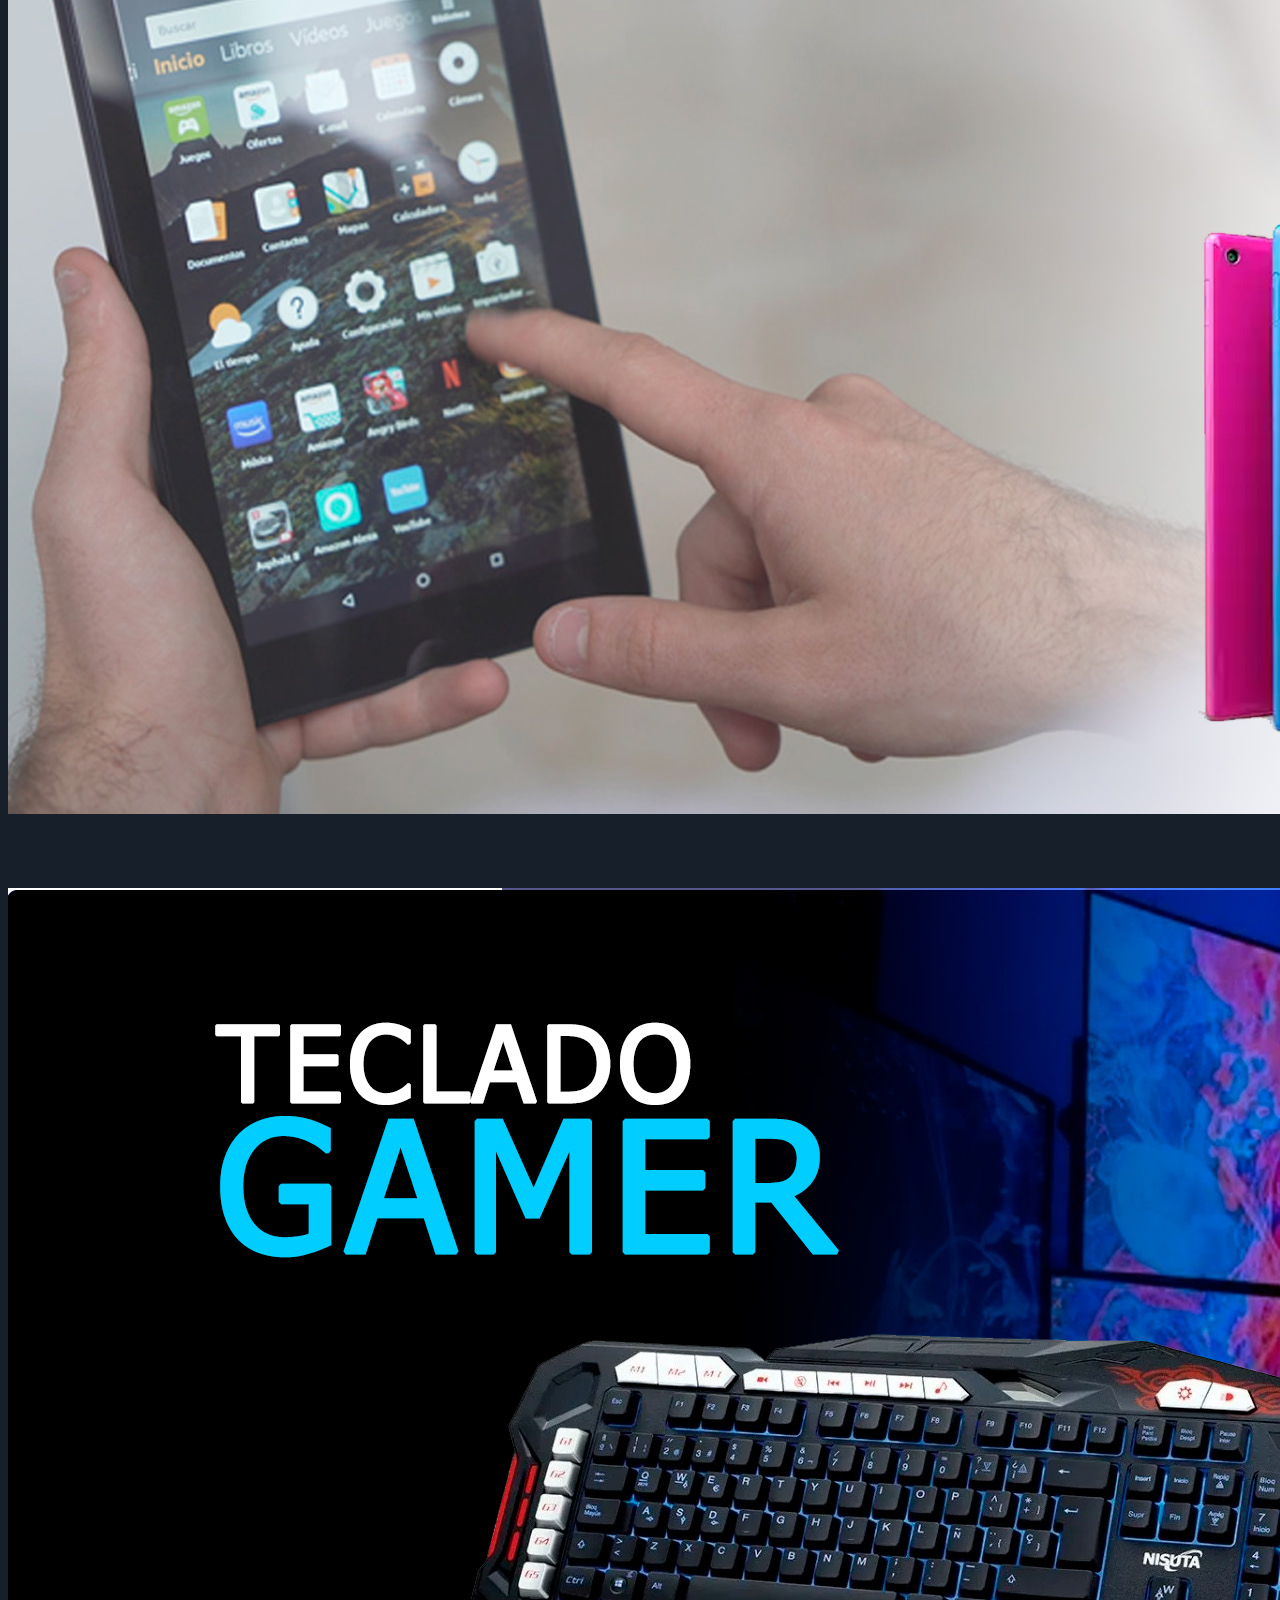
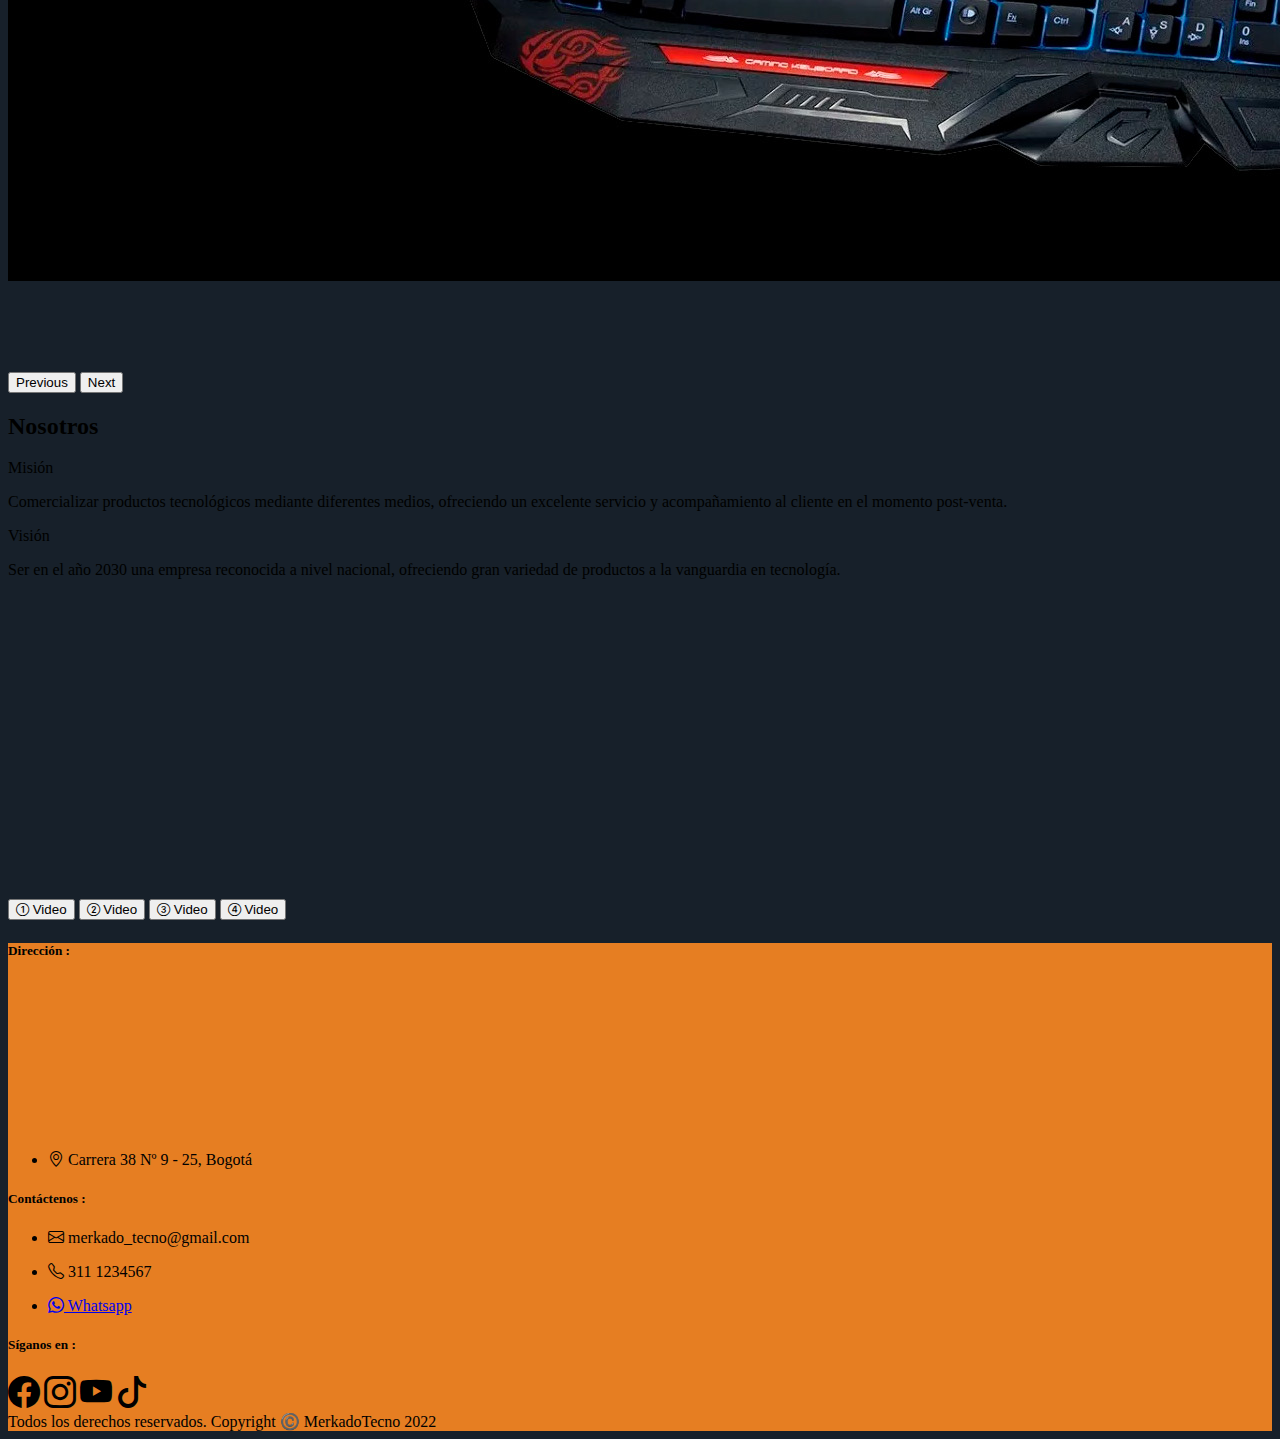
==== commit eea76e20: "WIP" ====
--- a/view/index.html
+++ b/view/index.html
@@ -75,6 +75,7 @@
     </nav>
 
   </header>
+<span class="linea"></span>
 
   <main>
     <div class="row col-lg-12 py-2">
--- a/view/css/estilo.css
+++ b/view/css/estilo.css
@@ -11,7 +11,19 @@
 }
 
 .contacto {
-	background-color: #F2F3F4 ;
+	background-image: url(../img/fondocontacto.png);
+	background-size: 100%;
+	
+	
+}
+
+
+#imagen img:hover{ 
+	filter: grayscale(90%);
+	transition-property: filter;
+	transition-duration: 1s;
+	width: 90%;
+
 }
 
 .linea{
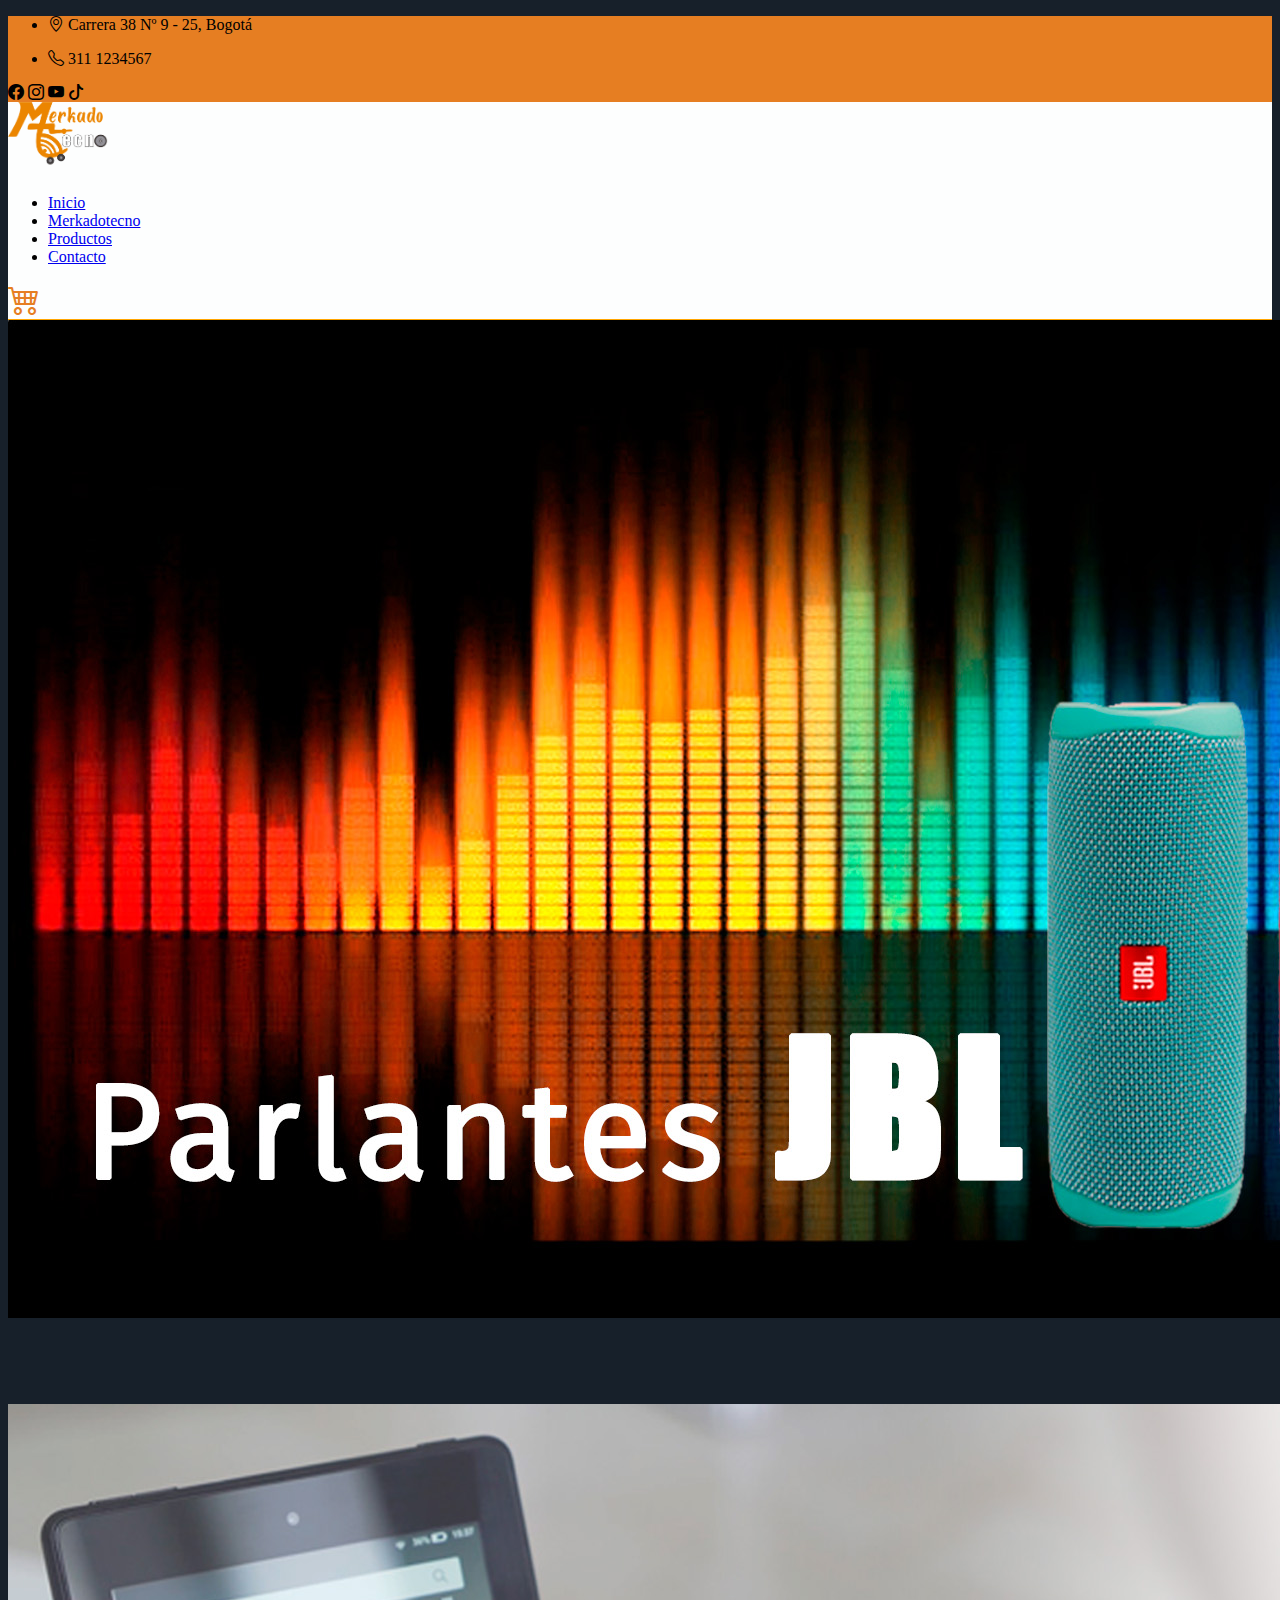
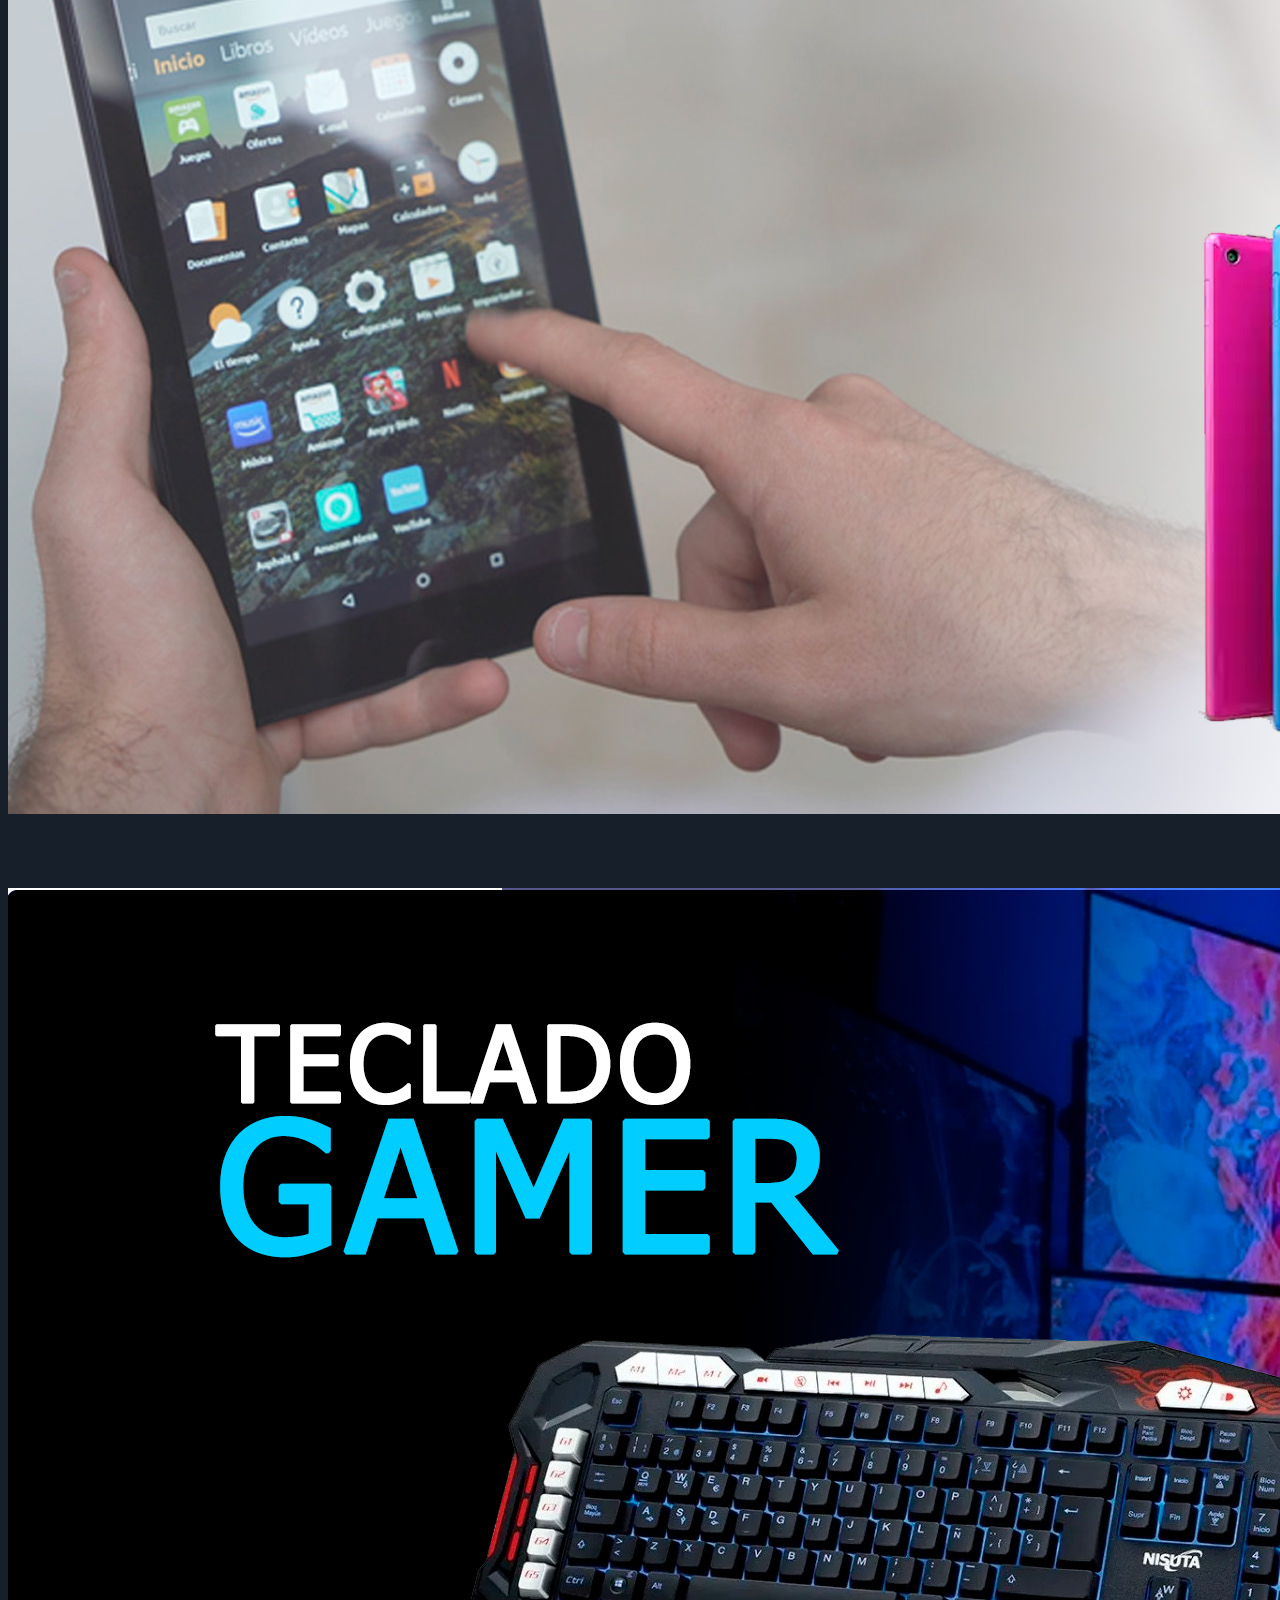
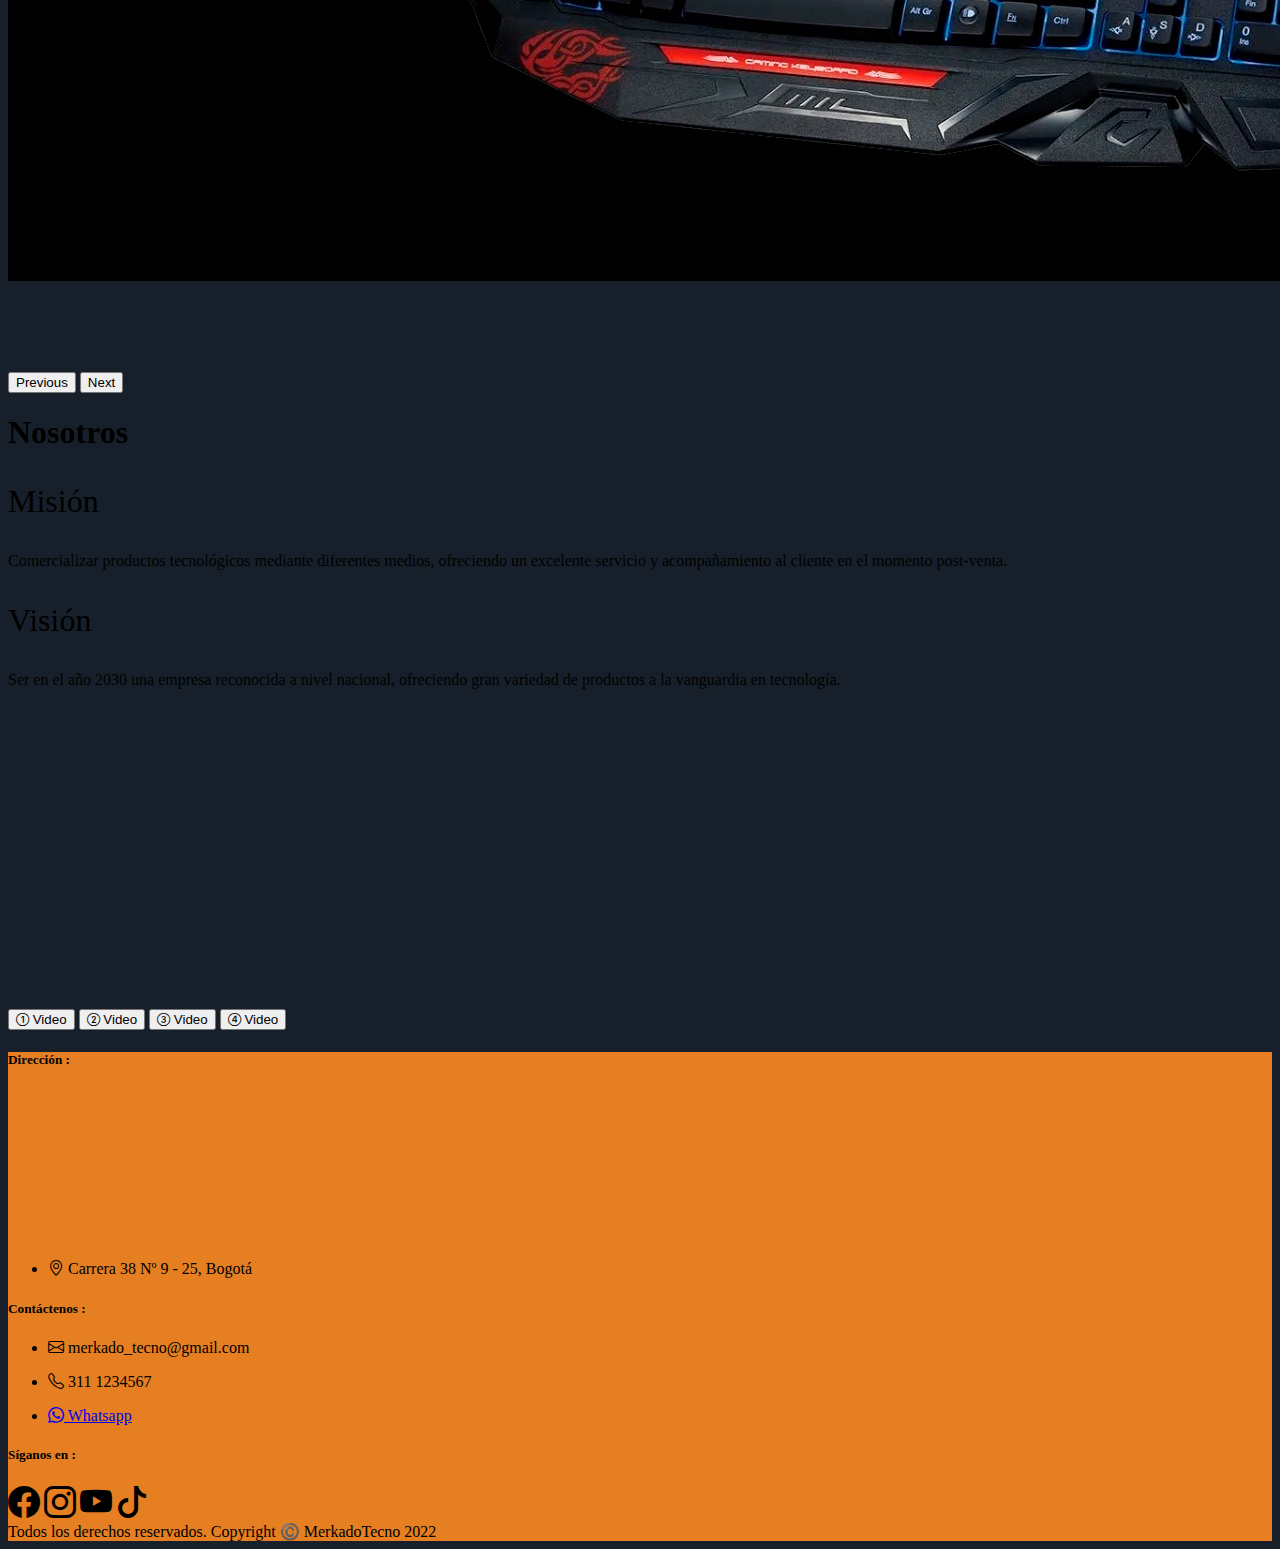
==== commit 53f4bb45: "WIP" ====
--- a/view/index.html
+++ b/view/index.html
@@ -14,10 +14,8 @@
   <link rel="stylesheet" href="https://cdn.jsdelivr.net/npm/bootstrap-icons@1.9.1/font/bootstrap-icons.css">
   <link href="css/estilo.css" type="text/css" rel="stylesheet">
 
-
   <script
     type="text/javascript">window.$crisp = []; window.CRISP_WEBSITE_ID = "527259f2-2ea3-47f8-8700-d9b6d71693ec"; (function () { d = document; s = d.createElement("script"); s.src = "https://client.crisp.chat/l.js"; s.async = 1; d.getElementsByTagName("head")[0].appendChild(s); })();</script>
-
 </head>
 
 <body class="body-default">
@@ -43,23 +41,19 @@
         <i class="text-white-50 bi bi-youtube p-2 float-end pe-4" style="font-size: 1em;"></i>
         <i class="text-white-50 bi bi-tiktok p-2 float-end pe-4" style="font-size: 1em;"></i>
       </div>
-
-    </div>
-
-    </div>
-
+    </div>
+    </div>
     <nav class="navbar navbar-expand-lg nav-link" style="background-color:#fdfefe;">
       <div class="col-lg-4 p-2">
         <img src="img/logo.png" width="100" alt="">
       </div>
-
       <div class="collapse navbar-collapse col-lg-6" id="navbarNav">
         <ul class="navbar-nav">
           <li class="nav-item">
             <a class="nav-link fw-lighter active text-dark-50 p-4" aria-current="page" href="index.html">Inicio</a>
           </li>
           <li class="nav-item">
-            <a class="nav-link fw-lighter text-dark-50 p-4" href="index.html">Merkadotecno</a>
+            <a class="nav-link fw-lighter text-dark-50 p-4" href="#nos">Merkadotecno</a>
           </li>
           <li class="nav-item">
             <a class="nav-link fw-lighter text-dark-50 p-4" href="galeriaproductos.html">Productos</a>
@@ -73,41 +67,37 @@
         <i class="bi bi-cart4 fw-lighter float-end pe-4" style="font-size: 2em ;color:#E67E22 ;"></i>
       </div>
     </nav>
-
   </header>
-<span class="linea"></span>
-
-  <main>
-    <div class="row col-lg-12 py-2">
-        <div id="carouselExampleFade" class="carousel slide carousel-fade" data-bs-ride="carousel">
-          <div class="carousel-inner">
-            <div class="carousel-item active">
-              <img src="img/parlantes2.png" class="d-block w-100" alt="...">
-            </div>
-            <div class="carousel-item">
-              <img src="img/tablet2.png" class="d-block w-100" alt="...">
-            </div>
-            <div class="carousel-item">
-              <img src="img/teclado2.png" class="d-block w-100" alt="...">
-            </div>
-          </div>
-          <button class="carousel-control-prev" type="button" data-bs-target="#carouselExampleFade"
-            data-bs-slide="prev">
-            <span class="carousel-control-prev-icon" aria-hidden="true"></span>
-            <span class="visually-hidden">Previous</span>
-          </button>
-          <button class="carousel-control-next" type="button" data-bs-target="#carouselExampleFade"
-            data-bs-slide="next">
-            <span class="carousel-control-next-icon" aria-hidden="true"></span>
-            <span class="visually-hidden">Next</span>
-          </button>
-        </div>
-    </div>
-
-    <div class="row py-4 container">
-      <h2 class="fw-light text-white  ">Nosotros </h2>
+  <span class="linea"></span>
+
+  <main class=container id="mt">
+    <div class="row py-3">
+      <div id="carouselExampleFade" class="carousel slide carousel-fade" data-bs-ride="carousel">
+        <div class="carousel-inner">
+          <div class="carousel-item active">
+            <img src="img/parlantes2.png" class="d-block w-100" alt="...">
+          </div>
+          <div class="carousel-item">
+            <img src="img/tablet2.png" class="d-block w-100" alt="...">
+          </div>
+          <div class="carousel-item">
+            <img src="img/teclado2.png" class="d-block w-100" alt="...">
+          </div>
+        </div>
+        <button class="carousel-control-prev" type="button" data-bs-target="#carouselExampleFade" data-bs-slide="prev">
+          <span class="carousel-control-prev-icon" aria-hidden="true"></span>
+          <span class="visually-hidden">Previous</span>
+        </button>
+        <button class="carousel-control-next" type="button" data-bs-target="#carouselExampleFade" data-bs-slide="next">
+          <span class="carousel-control-next-icon" aria-hidden="true"></span>
+          <span class="visually-hidden">Next</span>
+        </button>
+      </div>
+    </div>
+    <div class="row py-4" id="nos">
+      <h1 class="fw-lighter text text-center text-white py-4">Nosotros </h2>
       <div class="col-lg-3">
-        <p class="nav-link fw-light text-white pt-5 " style="font-size: 1em;">Misión </p>
+        <p class="nav-link fw-lighter text-white pt-5 " style="font-size: 2em;">Misión </p>
         <p class="nav-link fw-lighter text-white">
           Comercializar productos tecnológicos mediante diferentes medios,
           ofreciendo un excelente servicio y acompañamiento al cliente en
@@ -115,7 +105,7 @@
         </p>
       </div>
       <div class="col-lg-3">
-        <p class="nav-link fw-light text-white pt-5" style="font-size: 1em;">Visión</p>
+        <p class="nav-link fw-lighter text-white pt-5" style="font-size: 2em;">Visión</p>
         <p class="nav-link fw-lighter text-white">
           Ser en el año 2030 una empresa reconocida a nivel nacional,
           ofreciendo gran variedad de productos a la vanguardia en
@@ -169,6 +159,7 @@
           </div>
         </div>
       </div>
+    </div>
   </main>
 
   <footer class="container-fluid">
--- a/view/css/estilo.css
+++ b/view/css/estilo.css
@@ -1,6 +1,8 @@
 .body-default {
-	background-color:#17202A ;
+background-color:#17202A ;
+
 }
+	
 
 .body-marketplace {
 	background-color:white ;
@@ -14,7 +16,7 @@
 	background-image: url(../img/fondocontacto.png);
 	background-size: 100%;
 	
-	
+
 }
 
 
@@ -44,3 +46,9 @@
 background-color:lightgray;
 color: black;
 }
+
+#mt{
+background-image:url(../img/logobg.png);
+width: 200%;	
+}
+
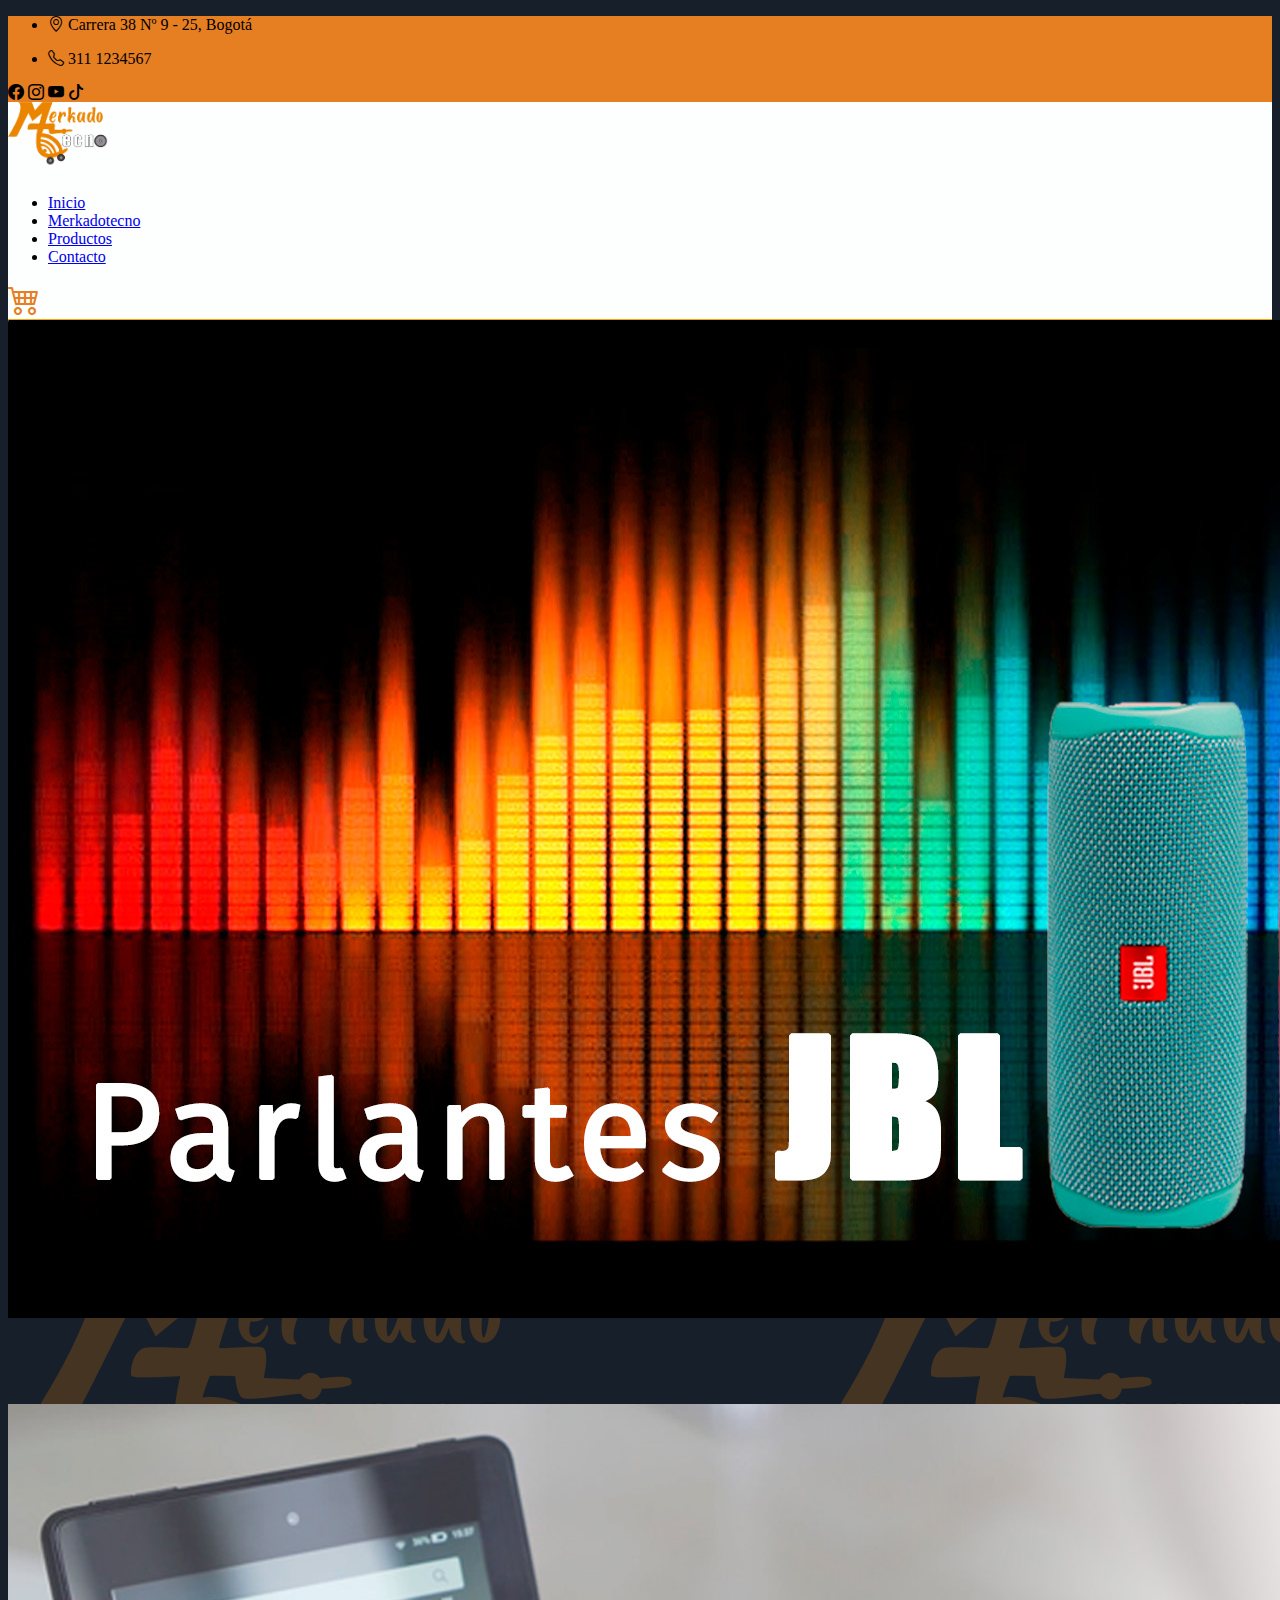
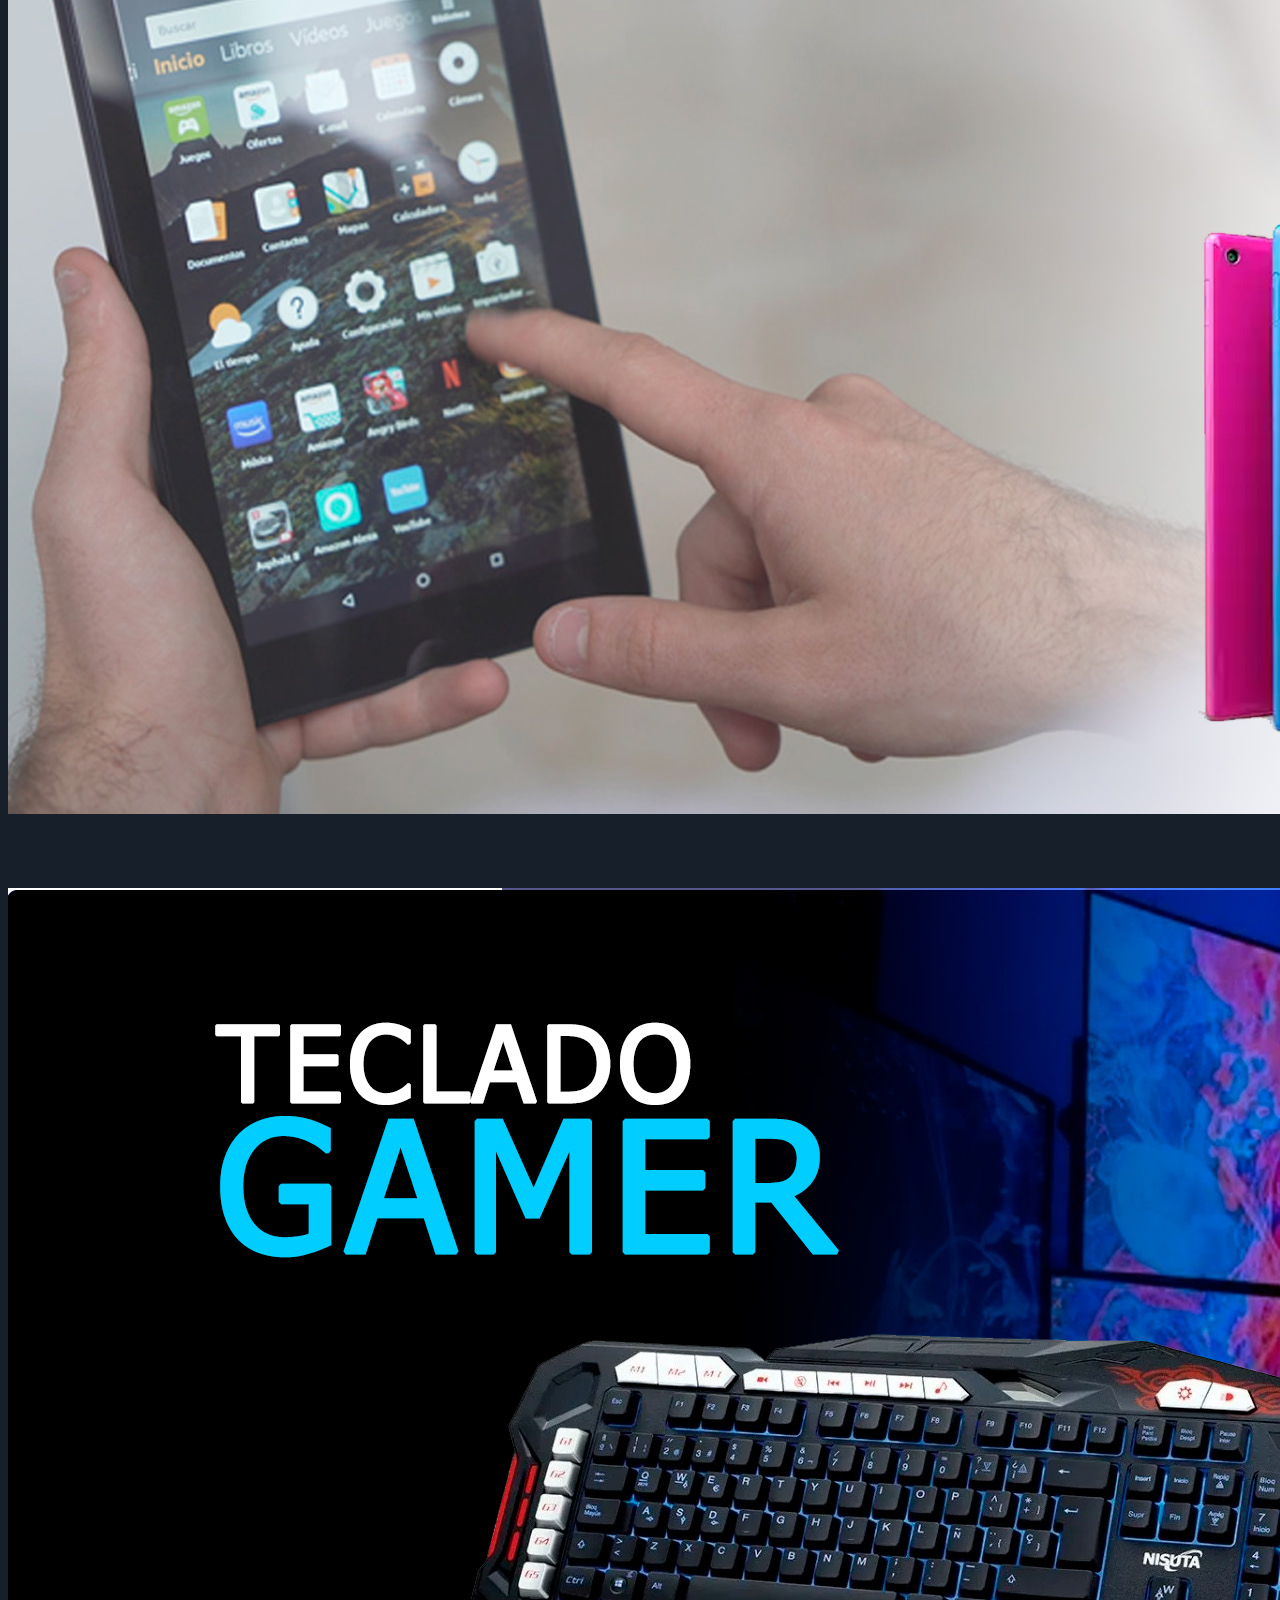
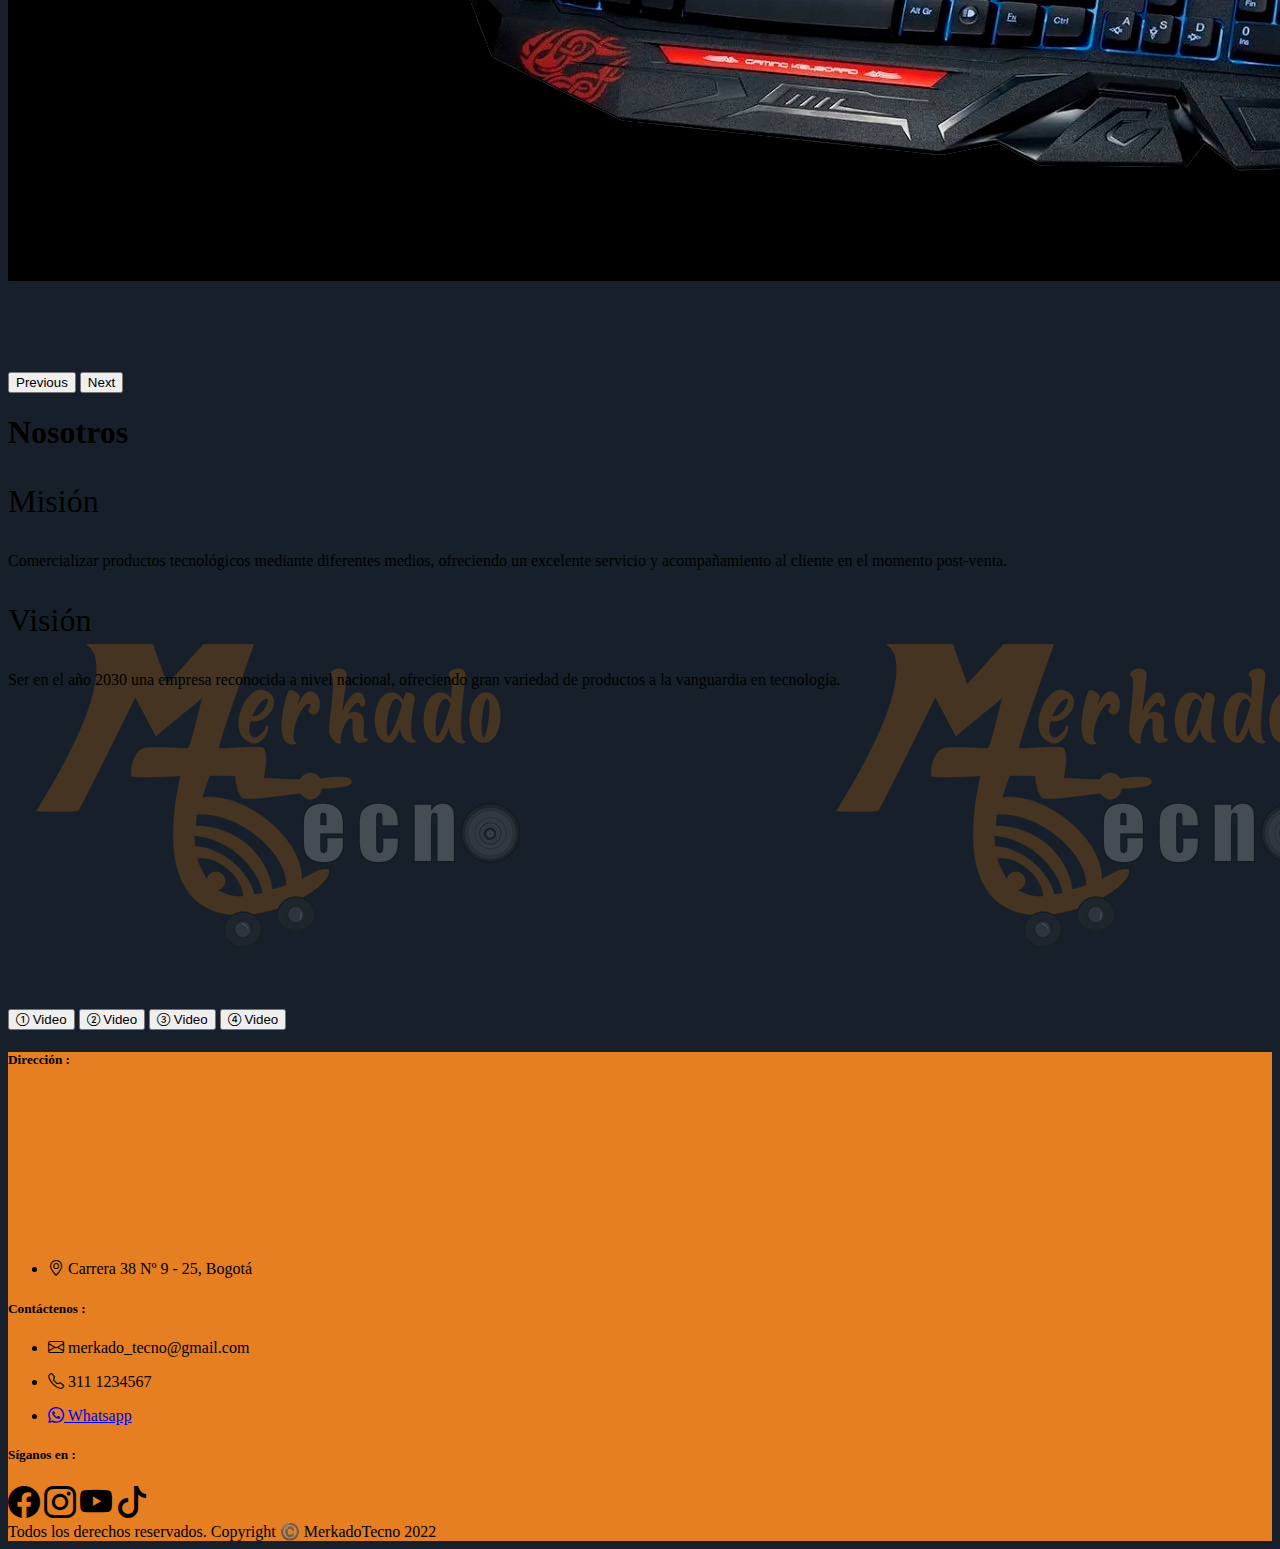
==== commit c5bb902c: "WIPN" ====
--- a/view/index.html
+++ b/view/index.html
@@ -16,6 +16,7 @@
 
   <script
     type="text/javascript">window.$crisp = []; window.CRISP_WEBSITE_ID = "527259f2-2ea3-47f8-8700-d9b6d71693ec"; (function () { d = document; s = d.createElement("script"); s.src = "https://client.crisp.chat/l.js"; s.async = 1; d.getElementsByTagName("head")[0].appendChild(s); })();</script>
+    
 </head>
 
 <body class="body-default">
